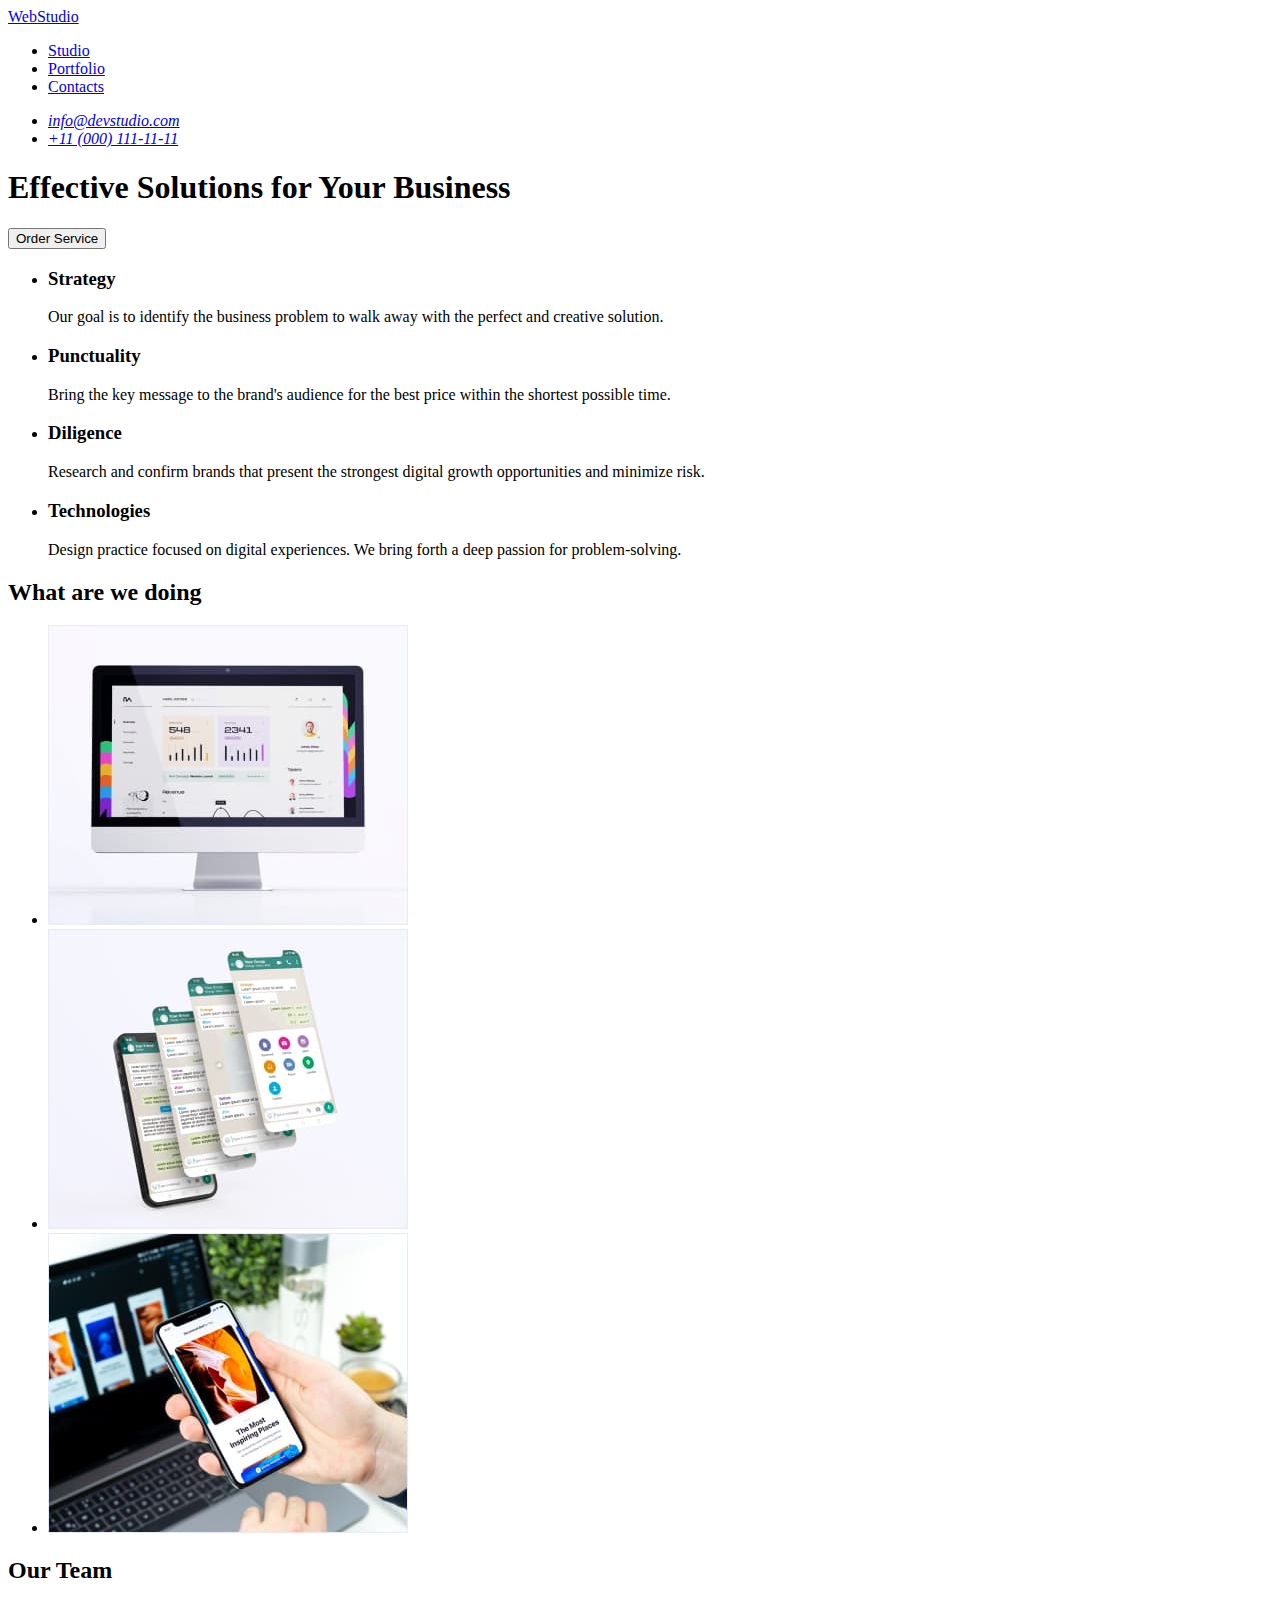
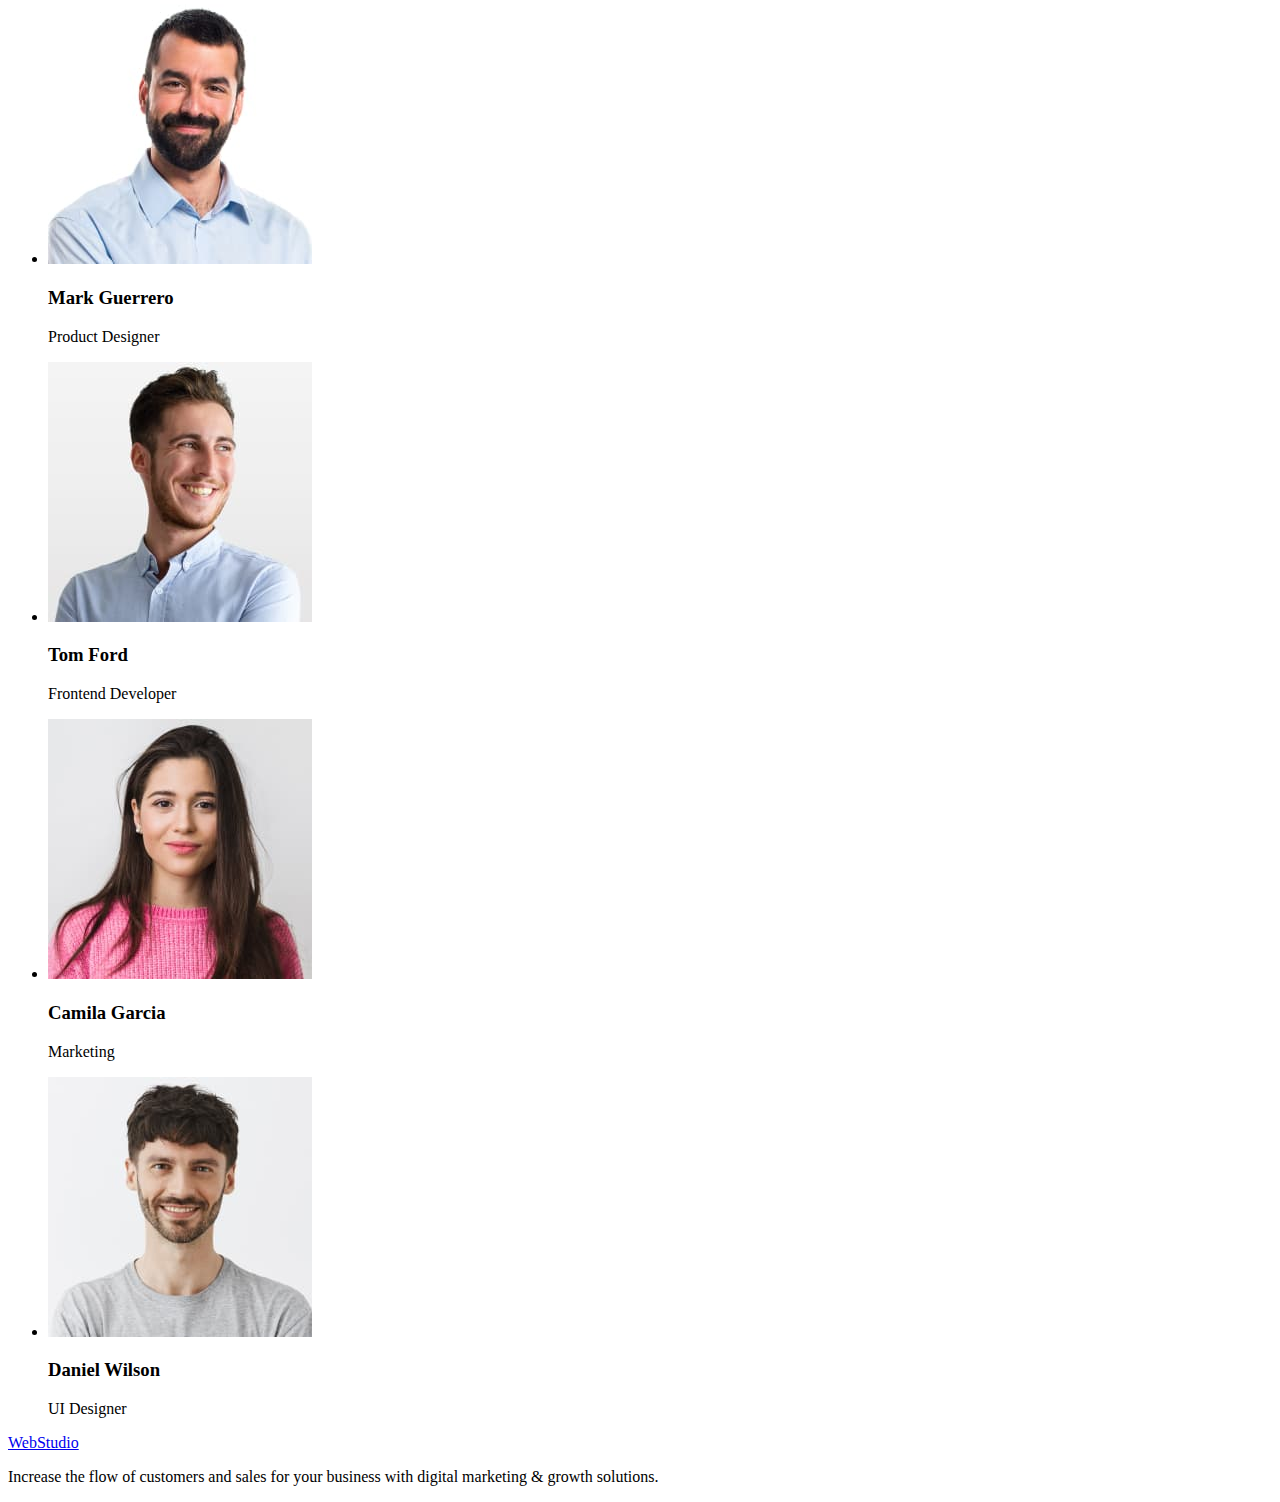
==== index.html @ 64d0067c "Initial commit" ====
<!DOCTYPE html>
<html lang="en">

<head>
    <meta charset="UTF-8">
    <meta http-equiv="X-UA-Compatible" content="IE=edge">
    <meta name="viewport" content="width=device-width, initial-scale=1.0">
    <title>Document</title>
</head>

<body>
    <header>
        <nav>
            <a href="./index.html">WebStudio</a>
            <ul>
                <li><a href="#">Studio</a></li>
                <li><a href="#">Portfolio</a></li>
                <li><a href="#">Contacts</a></li>
            </ul>
        </nav>
        <address>
            <ul>
                <li><a href="mailto:info@devstudio.com">info@devstudio.com</a></li>
                <li><a href="tel:+110001111111">+11 (000) 111-11-11</a></li>
            </ul>
        </address>
    </header>

    <main>
        <section>
            <h1>Effective Solutions for Your Business</h1>
            <button type="button">Order Service</button>
        </section>

        <section>
            <h2 hidden>features</h2>
            <ul>
                <li>
                    <h3>Strategy</h3>
                    <p>
                        Our goal is to identify the business
                        problem to walk away with the perfect and creative solution.</p>
                </li>
                <li>
                    <h3>Punctuality</h3>
                    <p>
                        Bring the key message to the brand's audience for the best price within the shortest possible
                        time.
                    </p>
                </li>
                <li>
                    <h3>Diligence</h3>
                    <p>
                        Research and confirm brands that present the strongest digital growth opportunities and minimize
                        risk.
                    </p>
                </li>
                <li>
                    <h3>Technologies</h3>
                    <p>
                        Design practice focused on digital experiences. We bring forth a deep passion for
                        problem-solving.
                    </p>
                </li>
            </ul>
        </section>

        <section>
            <h2>What are we doing</h2>
            <ul>
                <li>
                    <img src="./images/img1.jpg" alt="computer-statistics" width="360">
                </li>
                <li>
                    <img src="./images/img2.jpg" alt="mobile-screen-layers" width="360">
                </li>
                <li>
                    <img src="./images/img3.jpg" alt="mobile screen" width="360">
                </li>
            </ul>
        </section>

        <section>
            <h2>Our Team</h2>
            <ul>
                <li>
                    <img src="./images/photo1.jpg" alt="photo-Mark-Guerrero" width="264">
                    <h3>Mark Guerrero</h3>
                    <p>Product Designer</p>
                </li>
                <li>
                    <img src="./images/photo2.jpg" alt="photo-Tom-Ford" width="264">
                    <h3>Tom Ford</h3>
                    <p>Frontend Developer</p>
                </li>
                <li>
                    <img src="./images/photo3.jpg" alt="photo-Camila-Garcia" width="264">
                    <h3>Camila Garcia</h3>
                    <p>Marketing</p>
                </li>
                <li>
                    <img src="./images/photo4.jpg" alt="photo-Daniel-Wilson" width="264">
                    <h3>Daniel Wilson</h3>
                    <p>UI Designer</p>
                </li>
            </ul>
        </section>
    </main>

    <footer>
        <a href="./index.html">WebStudio</a>
        <p>Increase the flow of customers and sales for your business with digital marketing & growth solutions.</p>
    </footer>
</body>

</html>
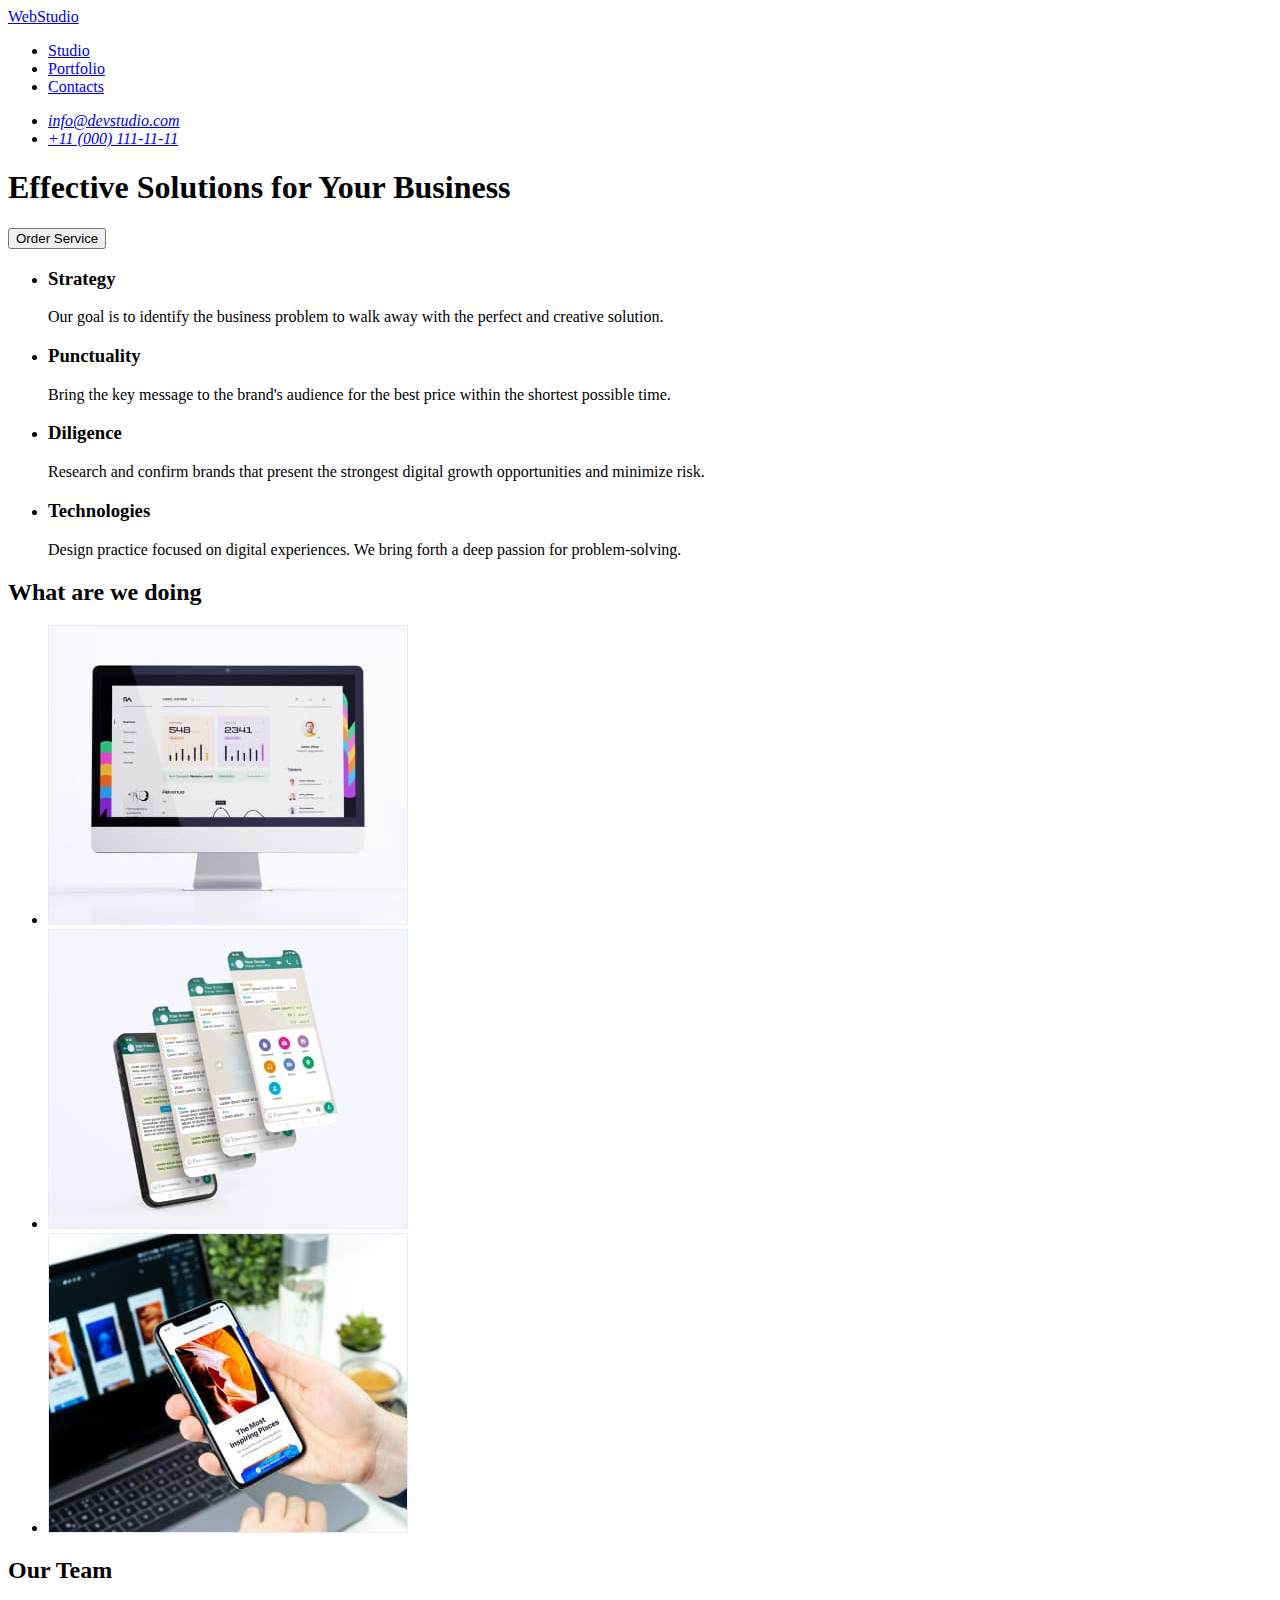
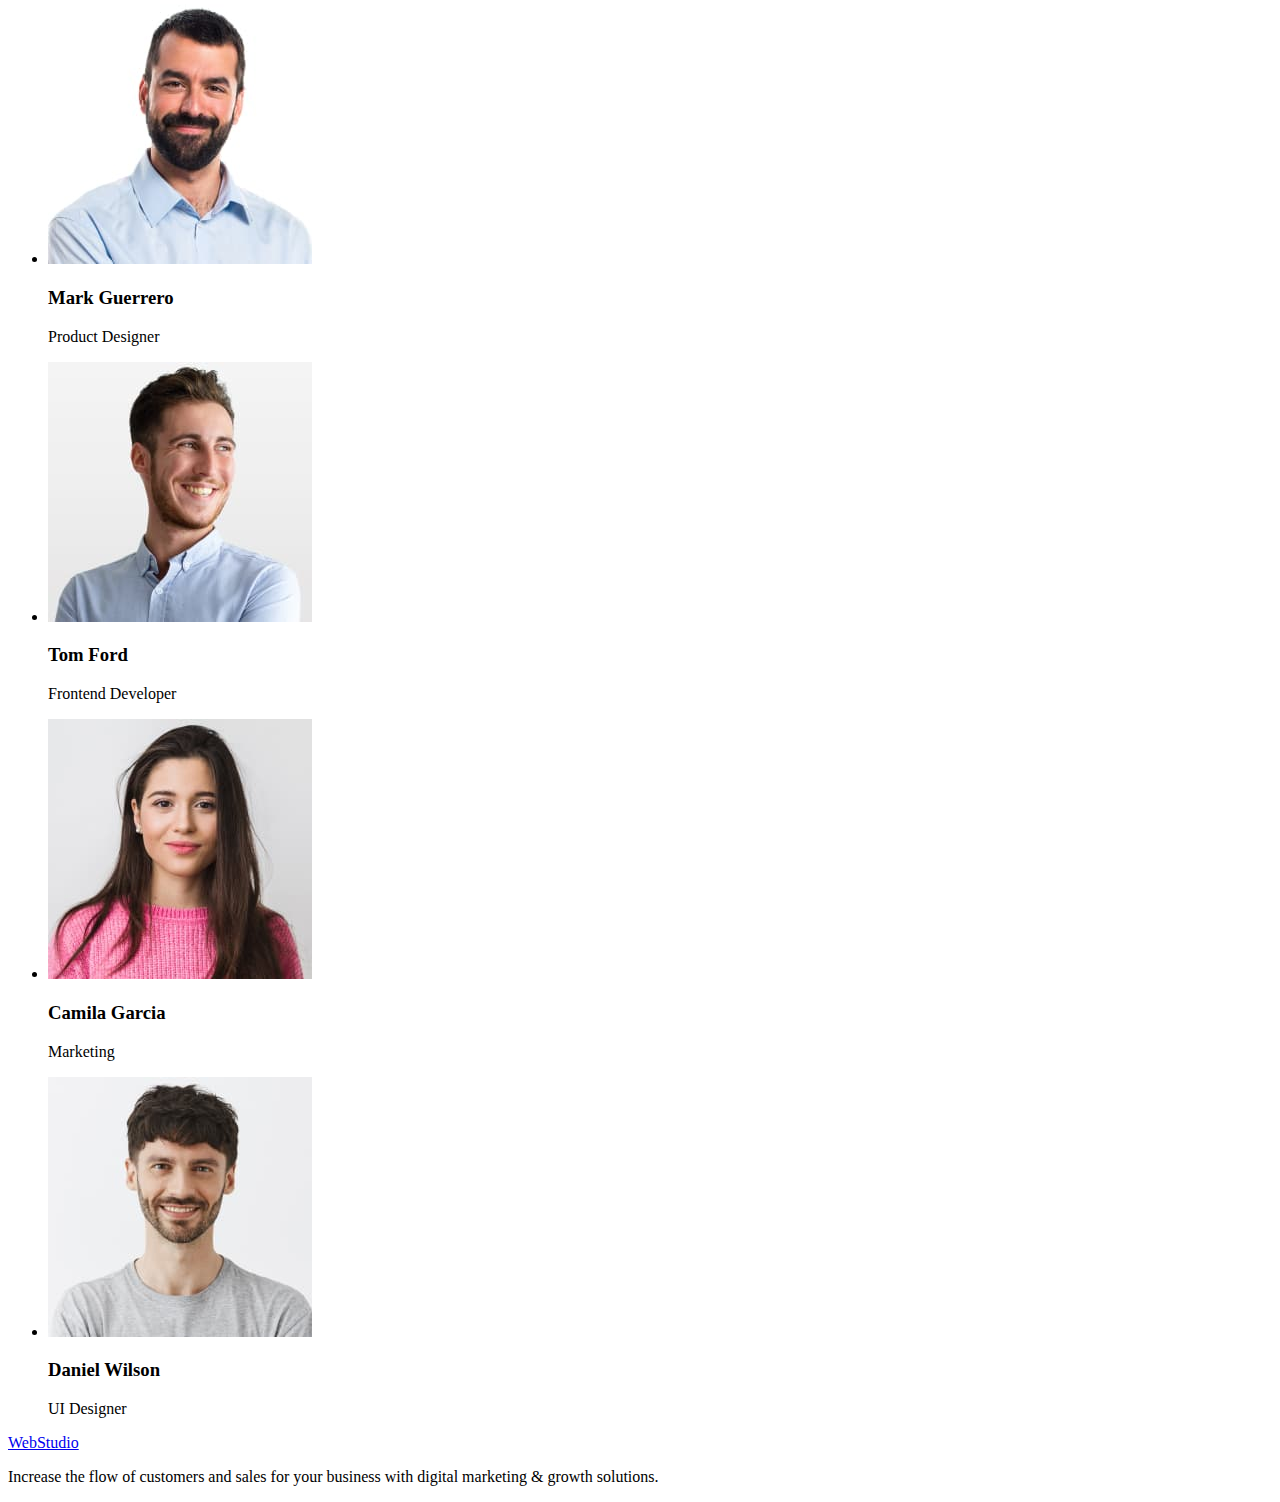
==== commit 3c360852: "css" ====
--- a/index.html
+++ b/index.html
@@ -6,22 +6,29 @@
     <meta http-equiv="X-UA-Compatible" content="IE=edge">
     <meta name="viewport" content="width=device-width, initial-scale=1.0">
     <title>Document</title>
+    <link rel="preconnect" href="https://fonts.googleapis.com">
+    <link rel="preconnect" href="https://fonts.gstatic.com" crossorigin>
+    <link href="https://fonts.googleapis.com/css2?family=Raleway:wght@800&family=Roboto:wght@400;500;700&display=swap"
+        rel="stylesheet">
+    <link rel="stylesheet" href="./">
 </head>
 
 <body>
-    <header>
-        <nav>
-            <a href="./index.html">WebStudio</a>
-            <ul>
-                <li><a href="#">Studio</a></li>
-                <li><a href="#">Portfolio</a></li>
-                <li><a href="#">Contacts</a></li>
+    <header class="header">
+        <nav class="header-navigation">
+            <a href="./index.html" class="header-logo"><span>Web</span>Studio</a>
+            <ul class="header-list">
+                <li class="header-list-item"><a href="#" class="header-list-link">Studio</a></li>
+                <li class="header-list-item"><a href="#" class="header-list-link">Portfolio</a></li>
+                <li class="header-list-item"><a href="#" class="header-list-link">Contacts</a></li>
             </ul>
         </nav>
-        <address>
-            <ul>
-                <li><a href="mailto:info@devstudio.com">info@devstudio.com</a></li>
-                <li><a href="tel:+110001111111">+11 (000) 111-11-11</a></li>
+        <address class="address">
+            <ul class="address-list">
+                <li class="address-list-item"><a class="address-list-link"
+                        href="mailto:info@devstudio.com">info@devstudio.com</a></li>
+                <li class="address-list-item"><a class="address-list-link" href="tel:+110001111111">+11 (000)
+                        111-11-11</a></li>
             </ul>
         </address>
     </header>
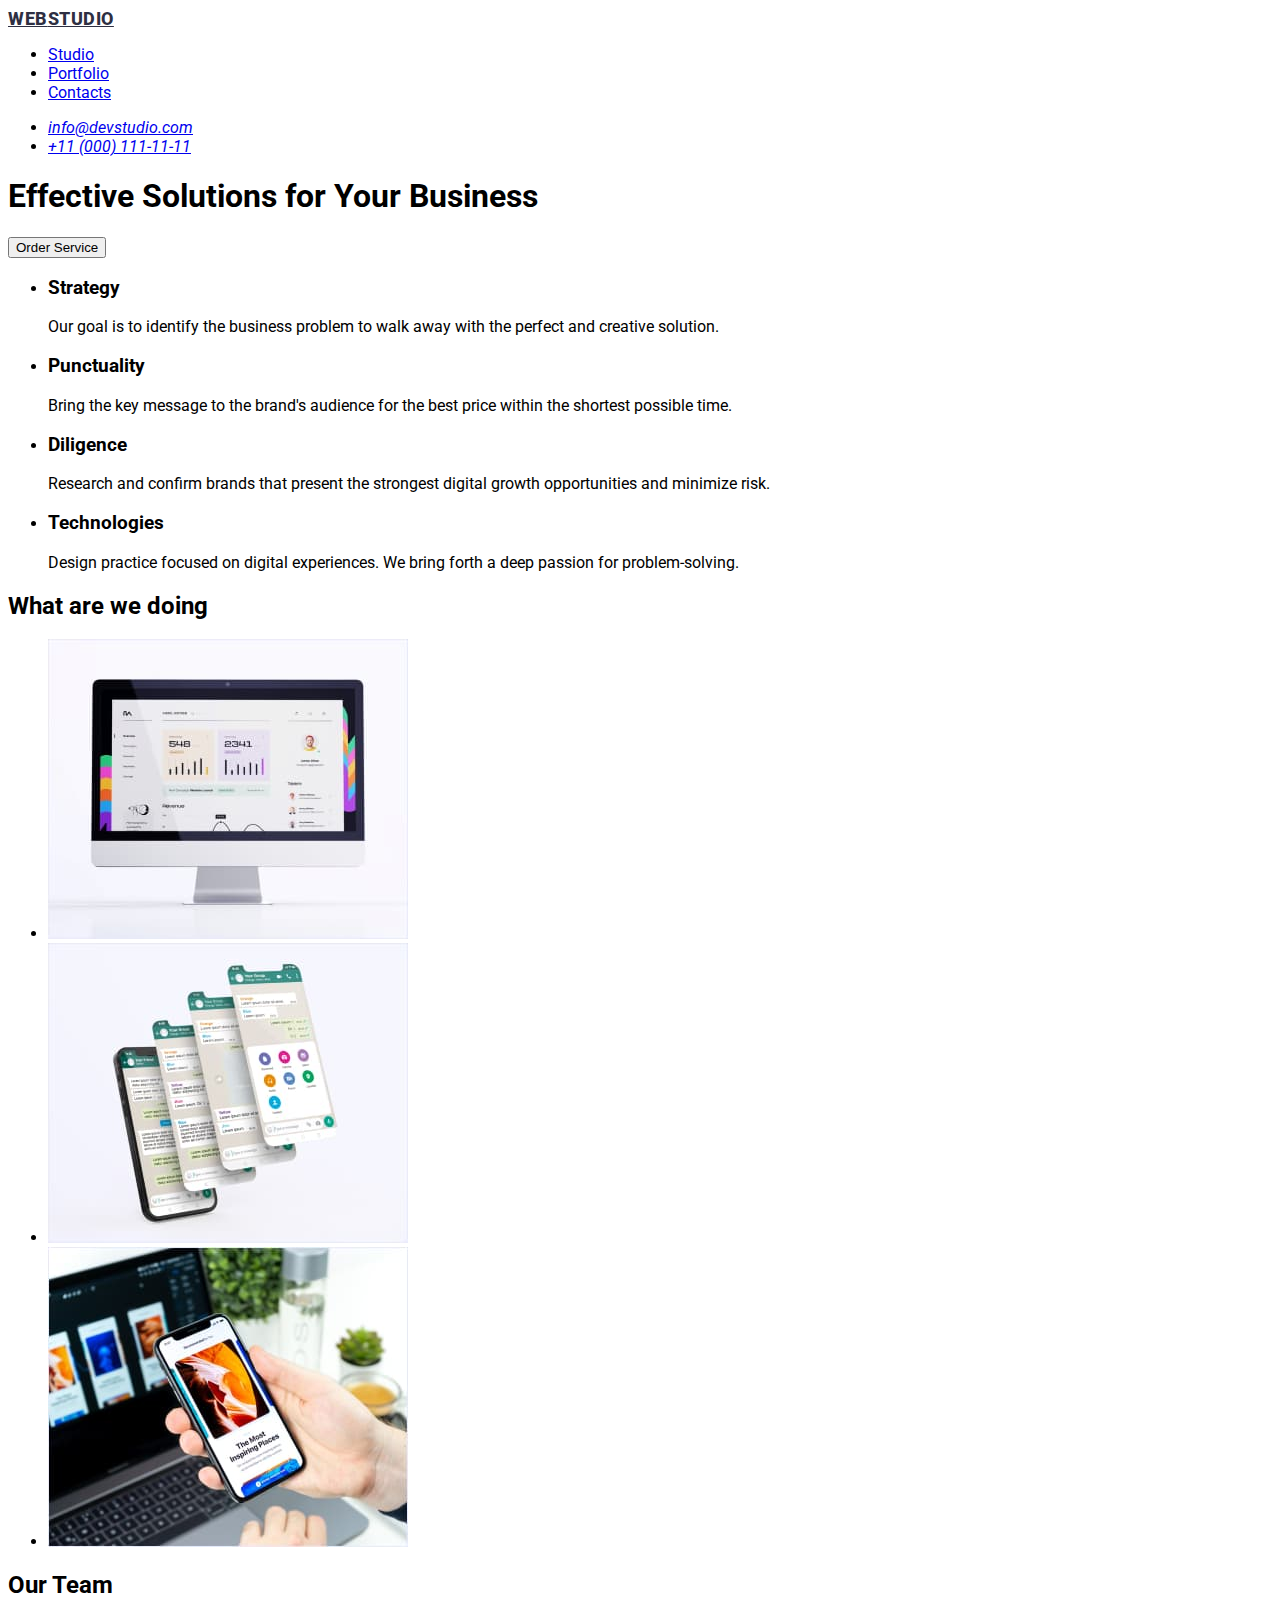
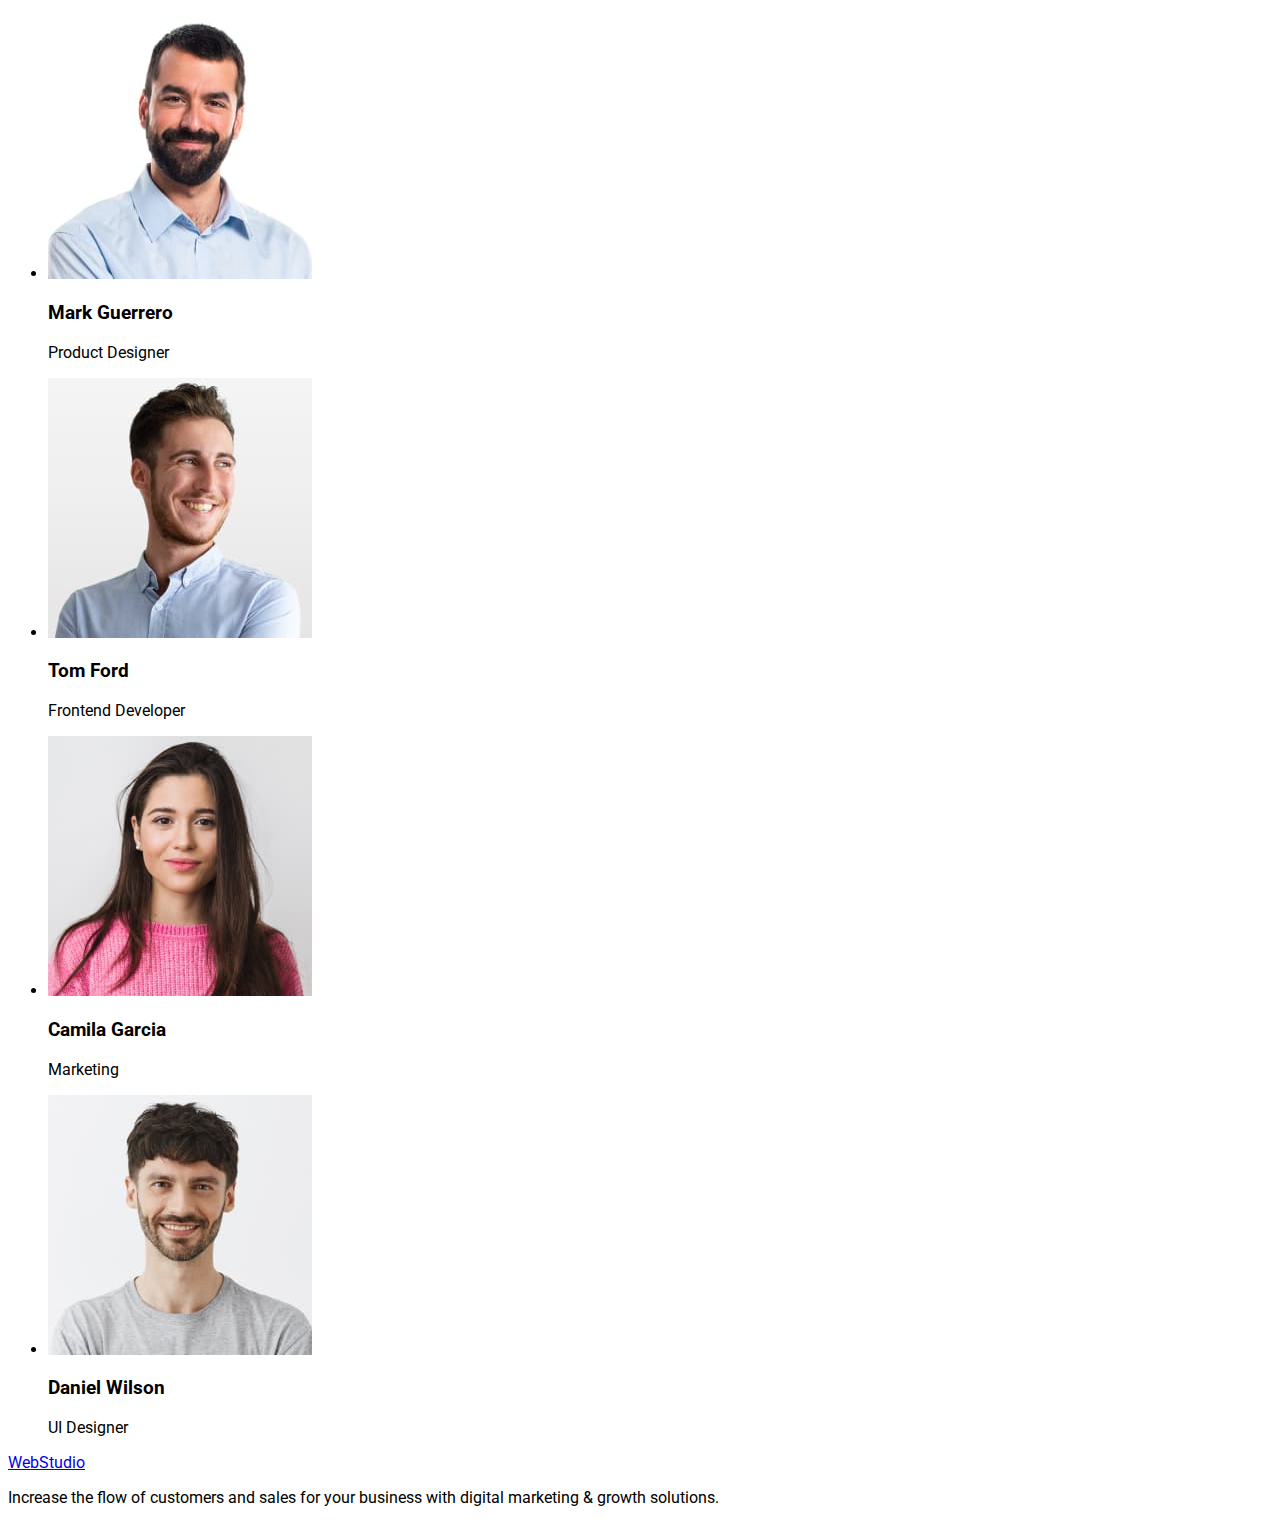
==== commit 83e2caae: "Update index.html" ====
--- a/index.html
+++ b/index.html
@@ -10,7 +10,7 @@
     <link rel="preconnect" href="https://fonts.gstatic.com" crossorigin>
     <link href="https://fonts.googleapis.com/css2?family=Raleway:wght@800&family=Roboto:wght@400;500;700&display=swap"
         rel="stylesheet">
-    <link rel="stylesheet" href="./">
+    <link rel="stylesheet" href="./css/styles.css">
 </head>
 
 <body>
--- a/css/styles.css
+++ b/css/styles.css
@@ -0,0 +1,32 @@
+body {
+    font-family: 'Roboto', sans-serif;
+}
+
+.header {}
+
+.header-navigation {}
+
+.header-logo {
+    font-weight: 800;
+    font-size: 18px;
+    line-height: 1.17;
+    align-items: center;
+    letter-spacing: 0.03em;
+    text-transform: uppercase;
+
+    color: #2E2F42;
+}
+
+.header-list {}
+
+.header-list-item {}
+
+.header-list-link {}
+
+.address {}
+
+.address-list {}
+
+.address-list-item {}
+
+.address-list-link {}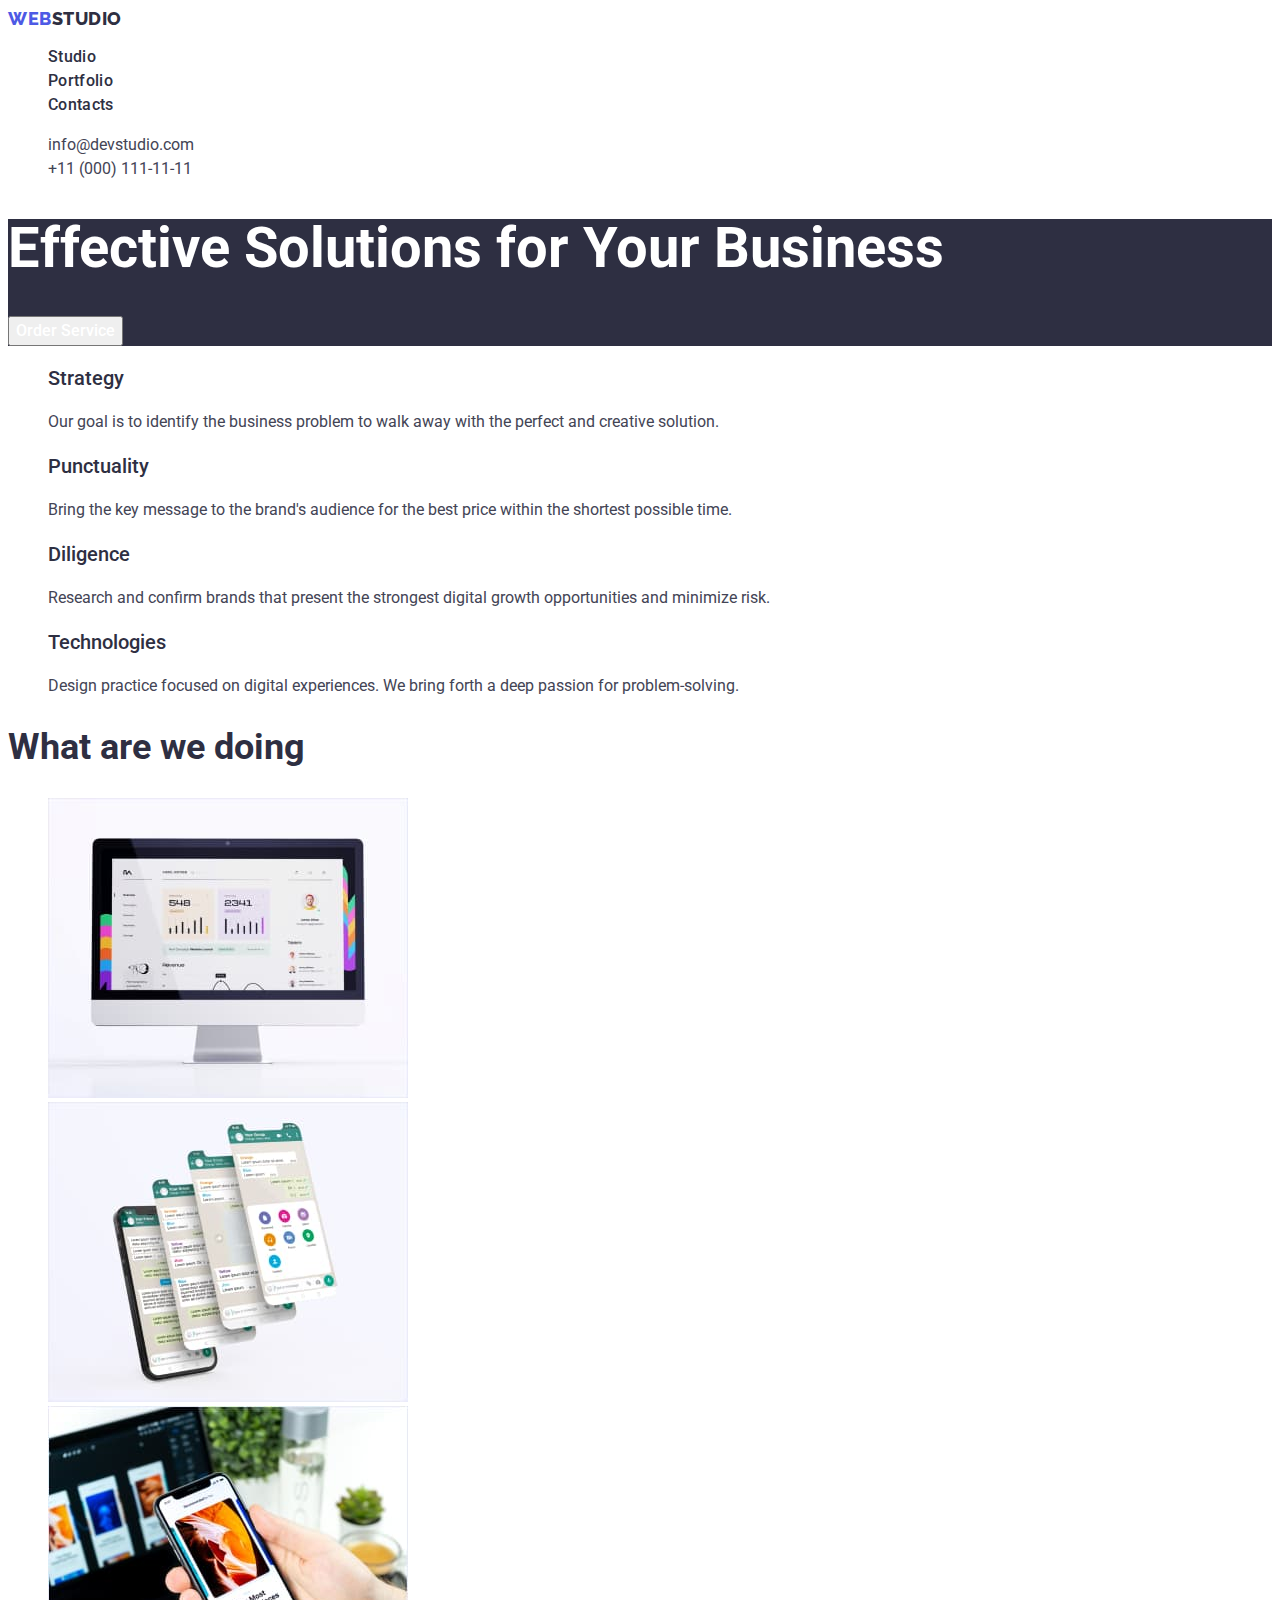
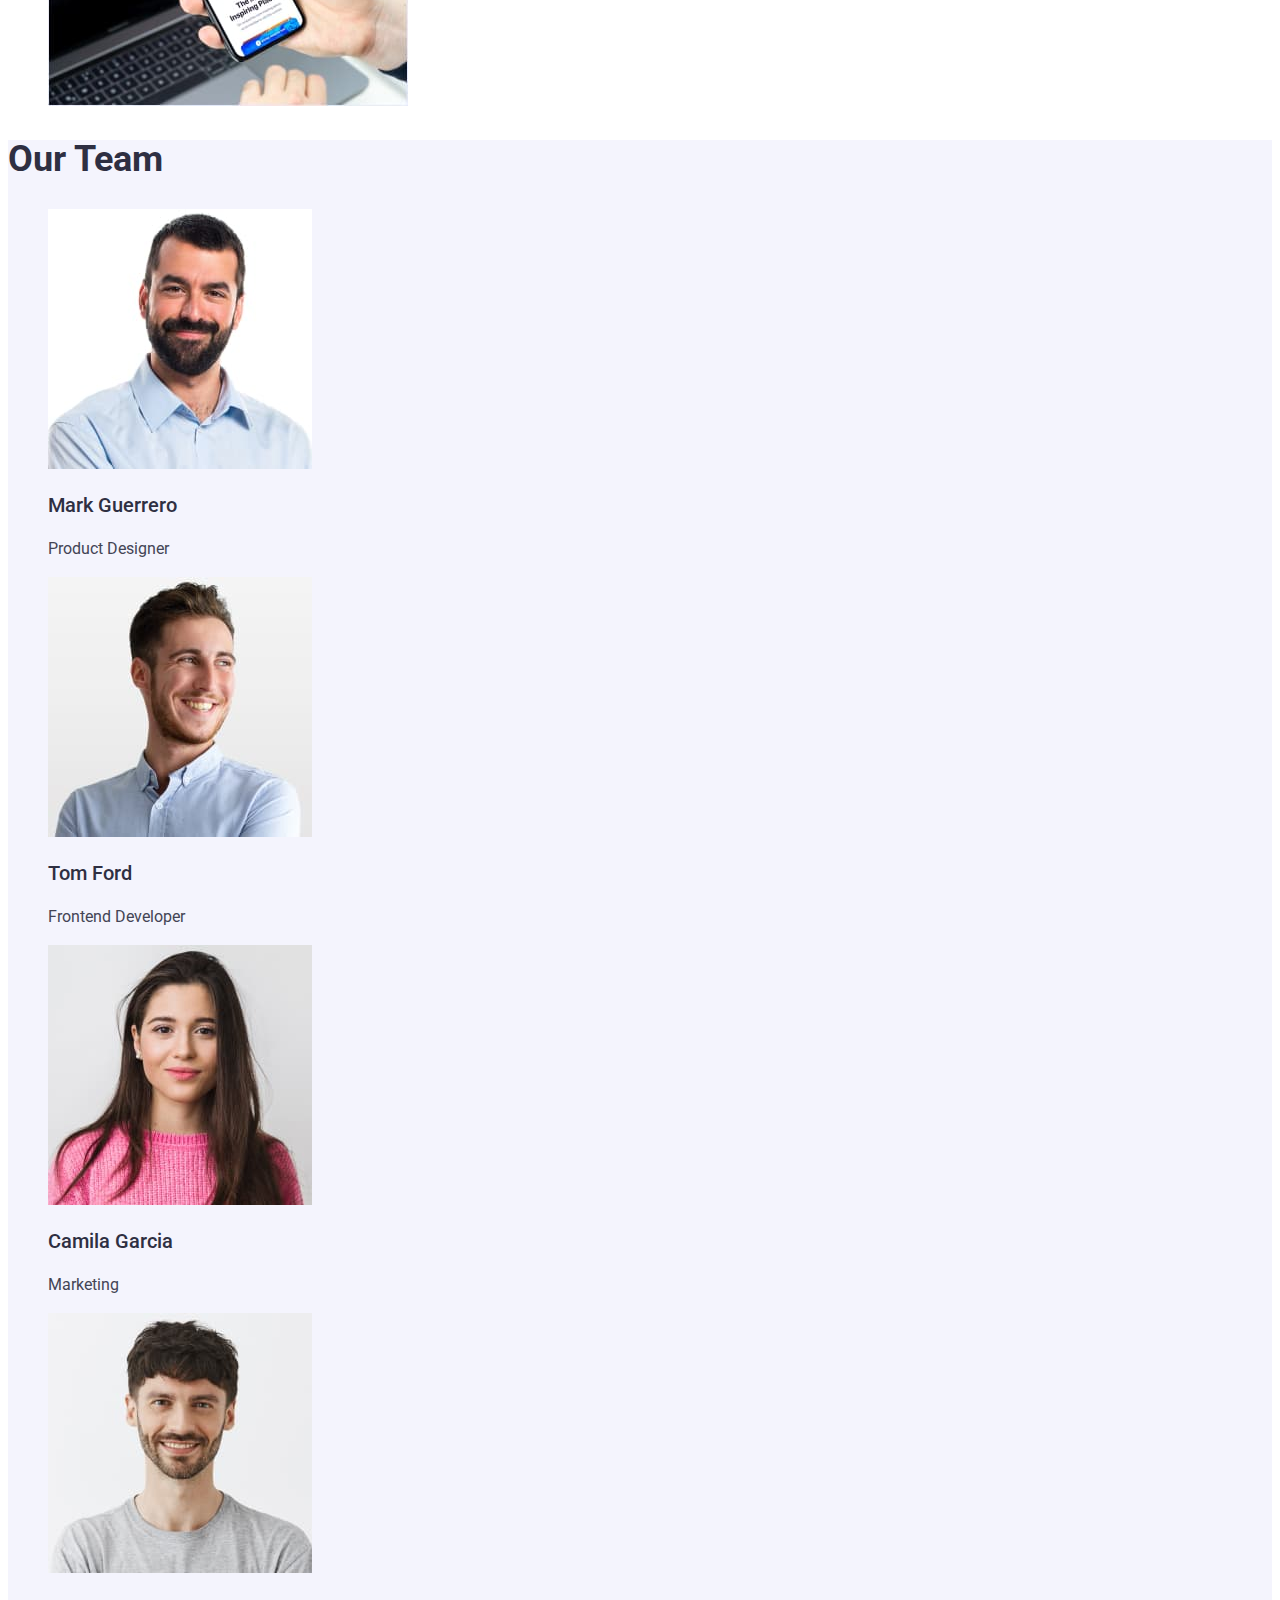
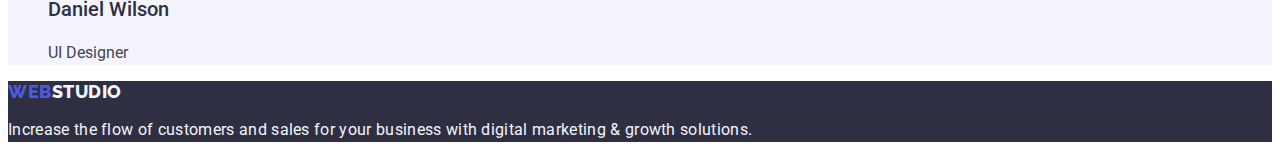
==== commit 5937b174: "hm2push" ====
--- a/index.html
+++ b/index.html
@@ -16,55 +16,55 @@
 <body>
     <header class="header">
         <nav class="header-navigation">
-            <a href="./index.html" class="header-logo"><span>Web</span>Studio</a>
-            <ul class="header-list">
-                <li class="header-list-item"><a href="#" class="header-list-link">Studio</a></li>
-                <li class="header-list-item"><a href="#" class="header-list-link">Portfolio</a></li>
-                <li class="header-list-item"><a href="#" class="header-list-link">Contacts</a></li>
+            <a href="./index.html" class="header-logo link"><span>Web</span>Studio</a>
+            <ul class="header-menu list ">
+                <li class="header-menu-item"><a href="#" class="header-menu-link link">Studio</a></li>
+                <li class="header-menu-item"><a href="./portfolio.html" class="header-menu-link link">Portfolio</a></li>
+                <li class="header-menu-item"><a href="#" class="header-menu-link link">Contacts</a></li>
             </ul>
         </nav>
         <address class="address">
-            <ul class="address-list">
-                <li class="address-list-item"><a class="address-list-link"
-                        href="mailto:info@devstudio.com">info@devstudio.com</a></li>
-                <li class="address-list-item"><a class="address-list-link" href="tel:+110001111111">+11 (000)
+            <ul class="address-list list">
+                <li class="address-list-item"><a class="address-list-link link"
+                        href="mailto:info@devstudio.com"><span>info@devstudio.com</span></a></li>
+                <li class="address-list-item"><a class="address-list-link link" href="tel:+110001111111">+11 (000)
                         111-11-11</a></li>
             </ul>
         </address>
     </header>
 
     <main>
-        <section>
-            <h1>Effective Solutions for Your Business</h1>
-            <button type="button">Order Service</button>
+        <section class="solution">
+            <h1 class="solution-title">Effective Solutions for Your Business</h1>
+            <button type="button" class="solution-btn">Order Service</button>
         </section>
 
-        <section>
+        <section class="features">
             <h2 hidden>features</h2>
-            <ul>
-                <li>
-                    <h3>Strategy</h3>
-                    <p>
+            <ul class="features-list list">
+                <li class="features-item">
+                    <h3 class="features-item-title">Strategy</h3>
+                    <p class="features-item-text">
                         Our goal is to identify the business
                         problem to walk away with the perfect and creative solution.</p>
                 </li>
-                <li>
-                    <h3>Punctuality</h3>
-                    <p>
+                <li class="features-item">
+                    <h3 class="features-item-title">Punctuality</h3>
+                    <p class="features-item-text">
                         Bring the key message to the brand's audience for the best price within the shortest possible
                         time.
                     </p>
                 </li>
-                <li>
-                    <h3>Diligence</h3>
-                    <p>
+                <li class="features-item">
+                    <h3 class="features-item-title">Diligence</h3>
+                    <p class="features-item-text">
                         Research and confirm brands that present the strongest digital growth opportunities and minimize
                         risk.
                     </p>
                 </li>
-                <li>
-                    <h3>Technologies</h3>
-                    <p>
+                <li class="features-item">
+                    <h3 class="features-item-title">Technologies</h3>
+                    <p class="features-item-text">
                         Design practice focused on digital experiences. We bring forth a deep passion for
                         problem-solving.
                     </p>
@@ -72,51 +72,52 @@
             </ul>
         </section>
 
-        <section>
-            <h2>What are we doing</h2>
-            <ul>
-                <li>
-                    <img src="./images/img1.jpg" alt="computer-statistics" width="360">
+        <section class="doing">
+            <h2 class="doing-title">What are we doing</h2>
+            <ul class="doing-list list">
+                <li class="doing-item">
+                    <img class="doing-img" src="./images/img1.jpg" alt="computer-statistics" width="360">
                 </li>
-                <li>
-                    <img src="./images/img2.jpg" alt="mobile-screen-layers" width="360">
+                <li class="doing-item">
+                    <img class="doing-img" src="./images/img2.jpg" alt="mobile-screen-layers" width="360">
                 </li>
-                <li>
-                    <img src="./images/img3.jpg" alt="mobile screen" width="360">
+                <li class="doing-item">
+                    <img class="doing-img" src="./images/img3.jpg" alt="mobile screen" width="360">
                 </li>
             </ul>
         </section>
 
-        <section>
-            <h2>Our Team</h2>
-            <ul>
-                <li>
-                    <img src="./images/photo1.jpg" alt="photo-Mark-Guerrero" width="264">
-                    <h3>Mark Guerrero</h3>
-                    <p>Product Designer</p>
+        <section class="team">
+            <h2 class="team-title">Our Team</h2>
+            <ul class="team-list list">
+                <li class="team-item">
+                    <img class="team-item-img" src="./images/photo1.jpg" alt="photo-Mark-Guerrero" width="264">
+                    <h3 class="team-item-title">Mark Guerrero</h3>
+                    <p class="team-item-text">Product Designer</p>
                 </li>
-                <li>
-                    <img src="./images/photo2.jpg" alt="photo-Tom-Ford" width="264">
-                    <h3>Tom Ford</h3>
-                    <p>Frontend Developer</p>
+                <li class="team-item">
+                    <img class="team-item-img" src="./images/photo2.jpg" alt="photo-Tom-Ford" width="264">
+                    <h3 class="team-item-title">Tom Ford</h3>
+                    <p class="team-item-text">Frontend Developer</p>
                 </li>
-                <li>
-                    <img src="./images/photo3.jpg" alt="photo-Camila-Garcia" width="264">
-                    <h3>Camila Garcia</h3>
-                    <p>Marketing</p>
+                <li class="team-item">
+                    <img class="team-item-img" src="./images/photo3.jpg" alt="photo-Camila-Garcia" width="264">
+                    <h3 class="team-item-title">Camila Garcia</h3>
+                    <p class="team-item-text">Marketing</p>
                 </li>
-                <li>
-                    <img src="./images/photo4.jpg" alt="photo-Daniel-Wilson" width="264">
-                    <h3>Daniel Wilson</h3>
-                    <p>UI Designer</p>
+                <li class="team-item">
+                    <img class="team-item-img" src="./images/photo4.jpg" alt="photo-Daniel-Wilson" width="264">
+                    <h3 class="team-item-title">Daniel Wilson</h3>
+                    <p class="team-item-text">UI Designer</p>
                 </li>
             </ul>
         </section>
     </main>
 
-    <footer>
-        <a href="./index.html">WebStudio</a>
-        <p>Increase the flow of customers and sales for your business with digital marketing & growth solutions.</p>
+    <footer class="footer">
+        <a href="./index.html" class="footer-logo link"><span>Web</span>Studio</a>
+        <p class="footer-text">Increase the flow of customers and sales for your business with digital marketing &
+            growth solutions.</p>
     </footer>
 </body>
 
--- a/css/styles.css
+++ b/css/styles.css
@@ -1,27 +1,65 @@
+:root {
+    --title-color-dark: #2E2F42;
+    --title-color-light: #FFFFFF;
+    --main-text-color: #434455;
+    --second-text-color: #F4F4FD;
+
+}
+
 body {
     font-family: 'Roboto', sans-serif;
-}
+    color: #2E2F42;
+}
+
+.list {
+    list-style-type: none;
+}
+
+.link {
+    text-decoration: none;
+}
+
+/*----------HEADER----------*/
 
 .header {}
 
 .header-navigation {}
 
 .header-logo {
+    font-family: 'Raleway';
     font-weight: 800;
     font-size: 18px;
     line-height: 1.17;
     align-items: center;
     letter-spacing: 0.03em;
     text-transform: uppercase;
-
     color: #2E2F42;
 }
 
-.header-list {}
-
-.header-list-item {}
-
-.header-list-link {}
+.header-logo span {
+    color: #4D5AE5;
+}
+
+.header-menu {}
+
+.header-menu-item {}
+
+.header-menu-link {
+    font-weight: 500;
+    font-size: 16px;
+    line-height: 1.5;
+    letter-spacing: 0.02em;
+    color: var(--title-color-dark);
+
+}
+
+.header-menu-link:hover,
+.header-menu-link:focus {
+    font-weight: 500;
+    font-size: 16px;
+    line-height: 1.5;
+    color: #404BBF;
+}
 
 .address {}
 
@@ -29,4 +67,184 @@
 
 .address-list-item {}
 
-.address-list-link {}+.address-list-link {
+    font-style: normal;
+    font-size: 16px;
+    line-height: 1.5;
+    color: var(--main-text-color);
+}
+
+.address-list-link span:hover,
+.address-list-link span:focus {
+    color: #404BBF;
+}
+
+/*----------SOLUTION----------*/
+
+.solution {
+    background: #2E2F42;
+}
+
+.solution-title {
+    font-weight: 700;
+    font-size: 56px;
+    line-height: 1.07;
+    color: #FFFFFF;
+}
+
+
+.solution-btn {
+    font-family: inherit;
+    font-weight: 500;
+    font-size: 16px;
+    line-height: 1.5;
+    color: #FFFFFF;
+    cursor: pointer;
+}
+
+/*----------FEATURES----------*/
+
+.features {}
+
+.features-list {}
+
+.features-item {}
+
+.features-item-title {
+    font-weight: 500;
+    font-size: 20px;
+    line-height: 1.2;
+    color: var(--title-color-dark);
+}
+
+.features-item-text {
+    font-size: 16px;
+    line-height: 1.5;
+    color: var(--main-text-color);
+}
+
+/*----------DOING----------*/
+.doing {}
+
+.doing-title {
+    font-weight: 700;
+    font-size: 36px;
+    line-height: 1.11;
+    color: var(--title-color-dark);
+}
+
+.doing-list {}
+
+.doing-item {}
+
+.doing-img {}
+
+/*----------TEAM----------*/
+
+.team {
+    background: #F4F4FD;
+}
+
+.team-title {
+    font-weight: 700;
+    font-size: 36px;
+    line-height: 1.11;
+    color: var(--title-color-dark);
+}
+
+.team-list {}
+
+.team-item {}
+
+.team-item-img {}
+
+.team-item-title {
+    font-weight: 500;
+    font-size: 20px;
+    line-height: 1.2;
+    color: var(--title-color-dark);
+}
+
+.team-item-text {
+    font-size: 16px;
+    line-height: 1.5;
+    color: var(--main-text-color);
+}
+
+/*----------FOOTER----------*/
+.footer {
+    background: #2E2F42;
+}
+
+.footer-logo {
+    font-family: 'Raleway';
+    font-weight: 800;
+    font-size: 18px;
+    line-height: 1.17;
+    align-items: center;
+    letter-spacing: 0.03em;
+    text-transform: uppercase;
+    color: #F4F4FD;
+}
+
+.footer-logo span {
+    color: #4D5AE5;
+}
+
+.footer-text {
+    font-size: 16px;
+    line-height: 1.5;
+    letter-spacing: 0.02em;
+    color: var(--second-text-color);
+}
+
+
+/*----------PORTFOLIO----------*/
+
+.filters {}
+
+.filters-title {}
+
+.filters-list {}
+
+.filters-item {}
+
+.filters-btn {
+    font-family: 'Roboto';
+    font-weight: 500;
+    font-size: 16px;
+    line-height: 1.5;
+    color: #4D5AE5;
+    background: #F4F4FD;
+    cursor: pointer;
+}
+
+.filters-btn:active,
+.filters-btn:focus {
+    color: #FFFFFF;
+    background: #404BBF;
+
+}
+
+.portfolio {}
+
+.portfolio-list {}
+
+.portfolio-items {}
+
+.portfolio-title {
+    font-weight: 500;
+    font-size: 20px;
+    line-height: 1.2;
+    letter-spacing: 0.02em;
+    color: var(--title-color-dark);
+}
+
+.portfolio-text {
+    font-size: 16px;
+    line-height: 1.5;
+    letter-spacing: 0.02em;
+    color: var(--main-text-color);
+}
+
+.portfolio-img {}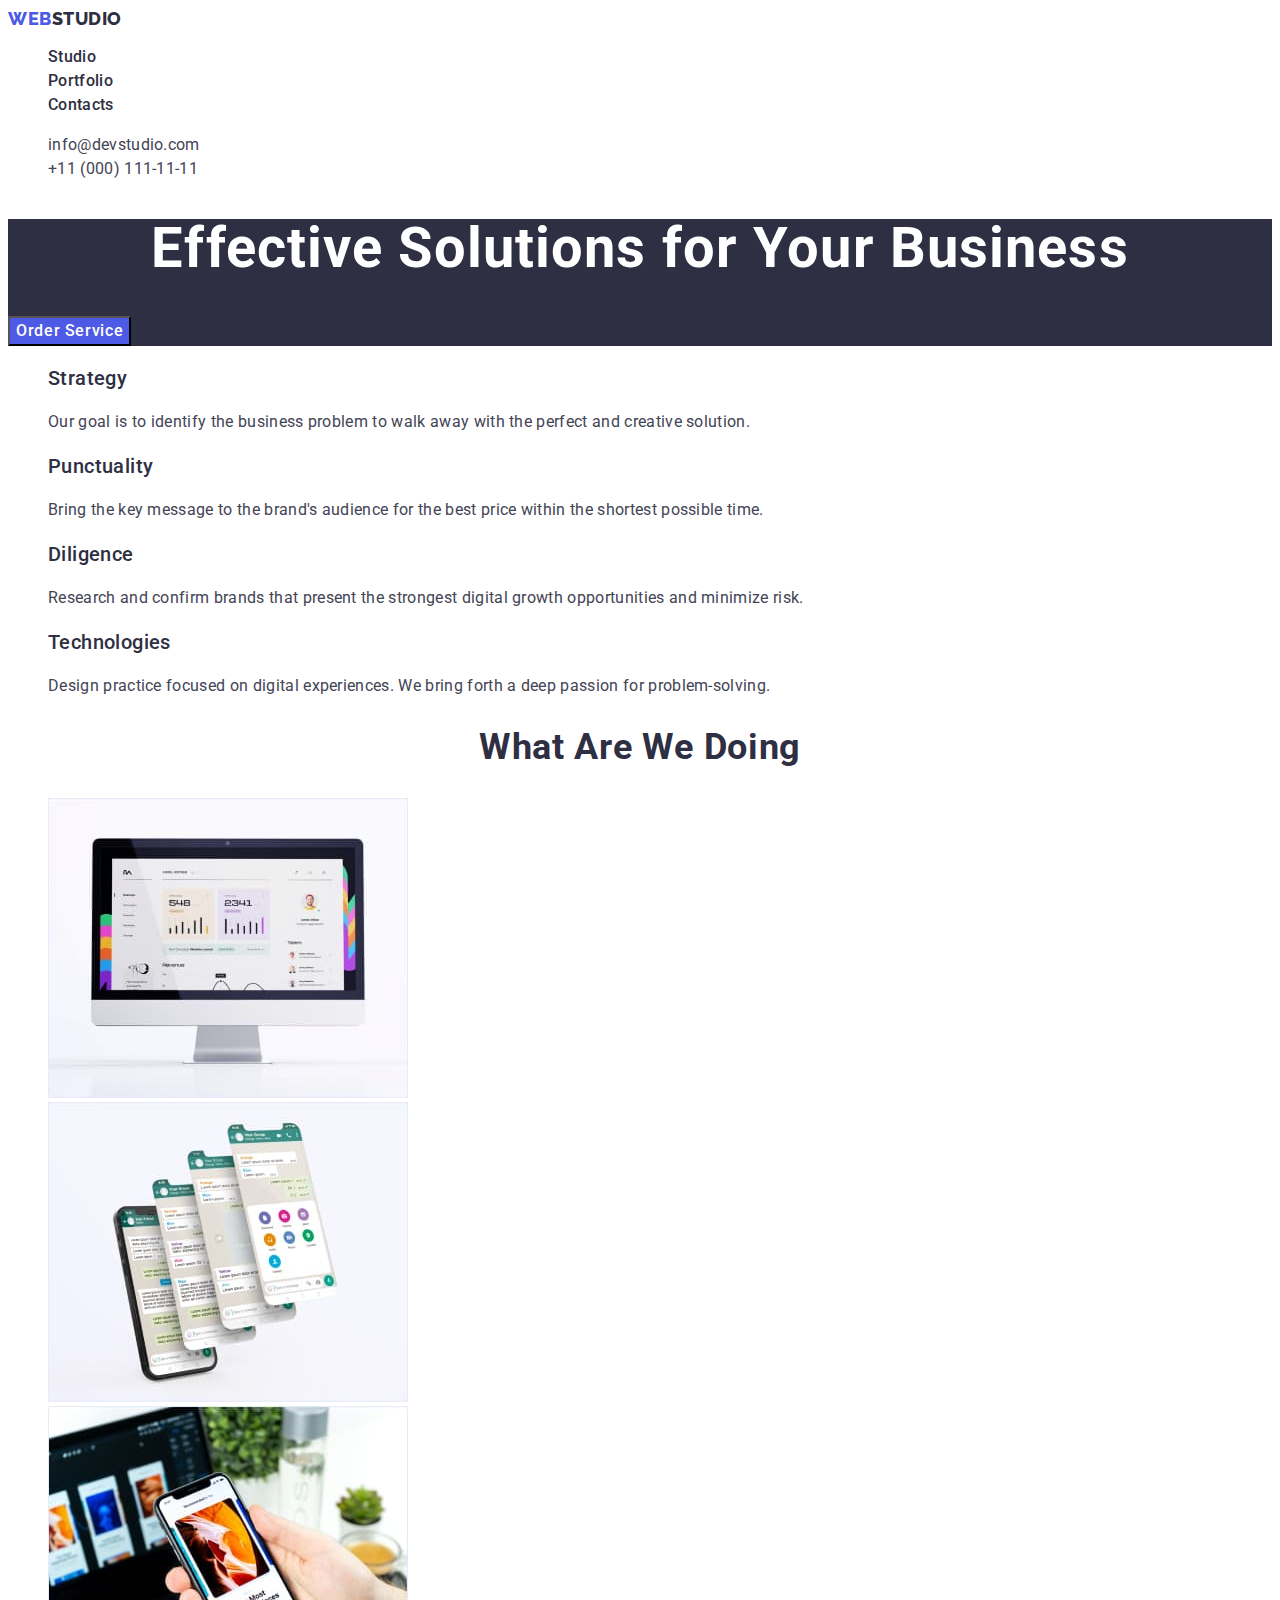
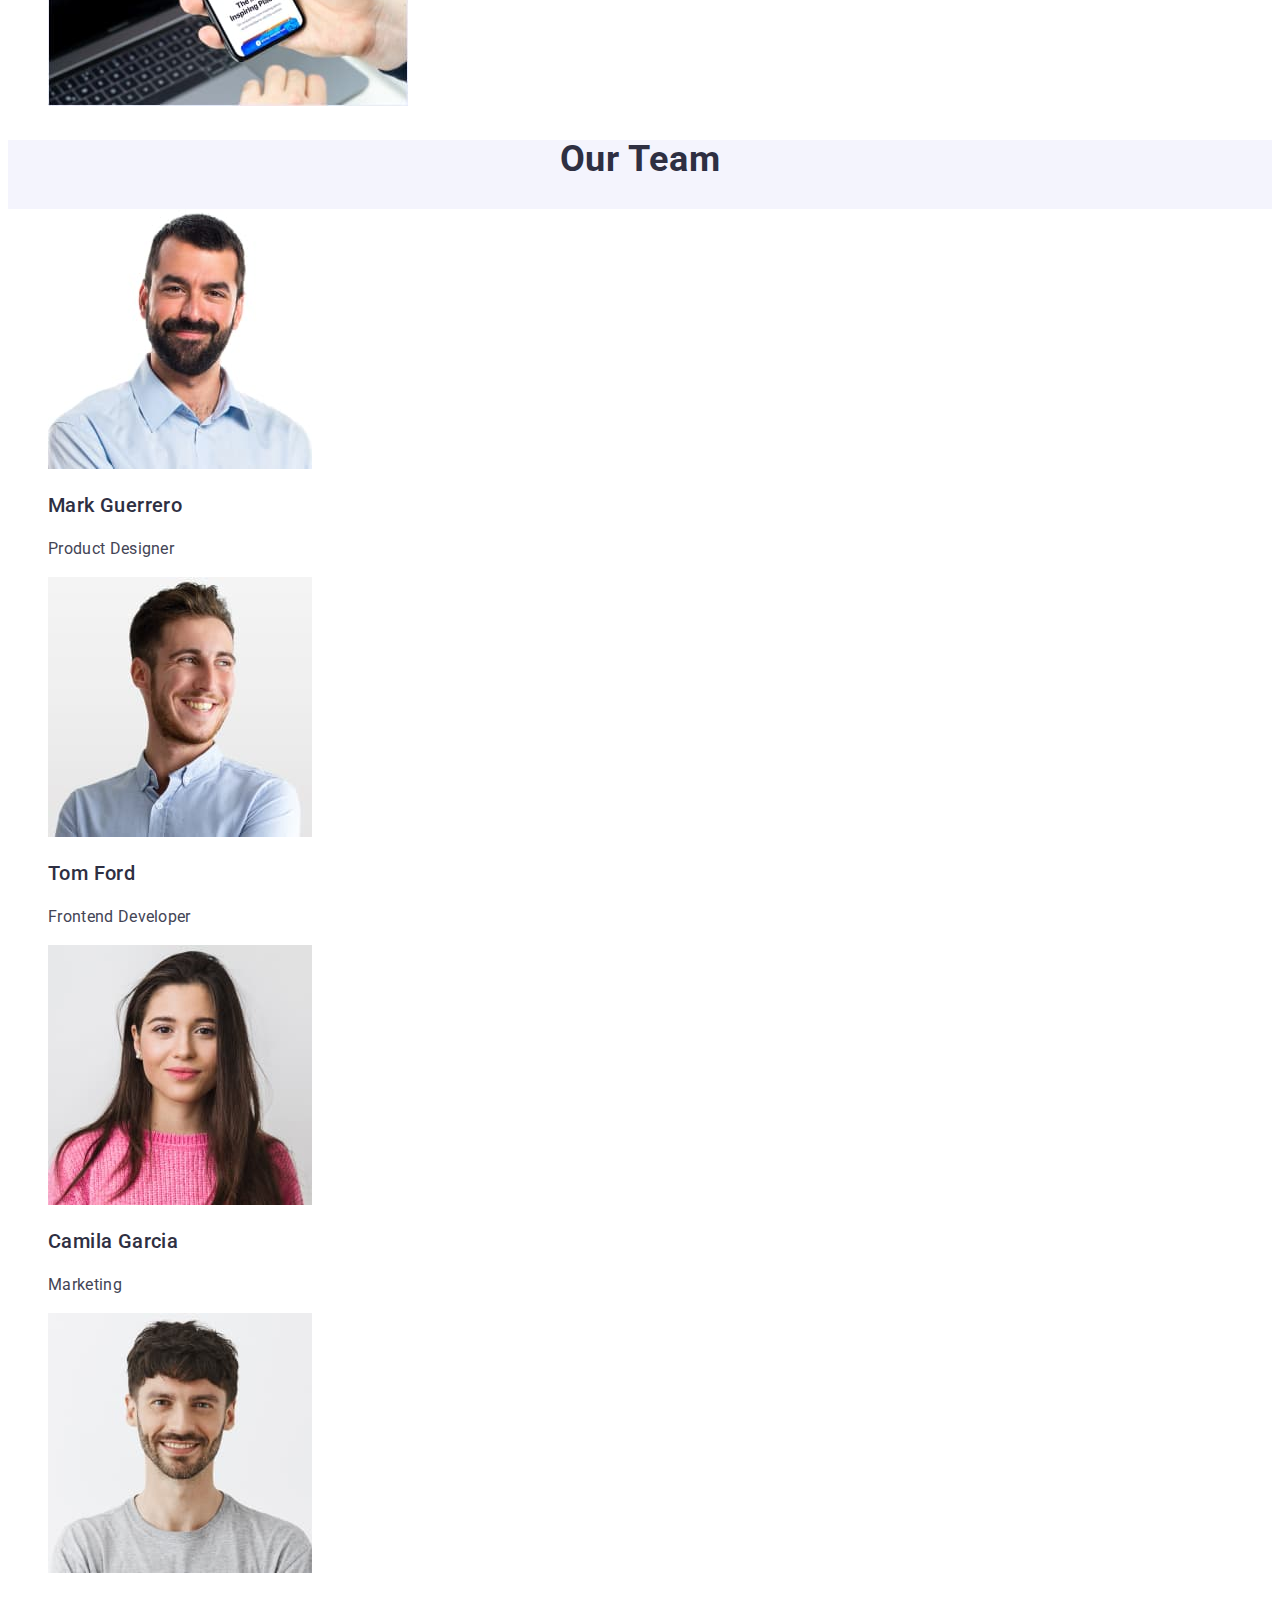
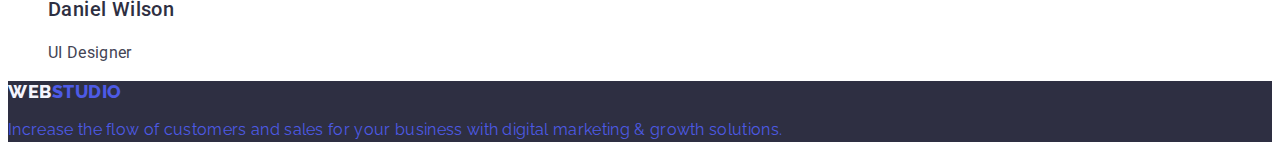
==== commit 36bb1821: "check hw2" ====
--- a/index.html
+++ b/index.html
@@ -16,11 +16,11 @@
 <body>
     <header class="header">
         <nav class="header-navigation">
-            <a href="./index.html" class="header-logo link"><span>Web</span>Studio</a>
+            <a href="./index.html" class="header-logo link">Web<span>Studio</span></a>
             <ul class="header-menu list ">
-                <li class="header-menu-item"><a href="#" class="header-menu-link link">Studio</a></li>
+                <li class="header-menu-item"><a href="./index.html" class="header-menu-link link">Studio</a></li>
                 <li class="header-menu-item"><a href="./portfolio.html" class="header-menu-link link">Portfolio</a></li>
-                <li class="header-menu-item"><a href="#" class="header-menu-link link">Contacts</a></li>
+                <li class="header-menu-item"><a href="" class="header-menu-link link">Contacts</a></li>
             </ul>
         </nav>
         <address class="address">
--- a/css/styles.css
+++ b/css/styles.css
@@ -8,11 +8,13 @@
 
 body {
     font-family: 'Roboto', sans-serif;
-    color: #2E2F42;
+    color: #434455;
+    background-color: #FFFFFF;
 }
 
 .list {
     list-style-type: none;
+    list-style: none;
 }
 
 .link {
@@ -26,18 +28,17 @@
 .header-navigation {}
 
 .header-logo {
-    font-family: 'Raleway';
+    font-family: 'Raleway', sans-serif;
     font-weight: 800;
     font-size: 18px;
     line-height: 1.17;
-    align-items: center;
     letter-spacing: 0.03em;
     text-transform: uppercase;
-    color: #2E2F42;
+    color: #4d5ae5;
 }
 
 .header-logo span {
-    color: #4D5AE5;
+    color: #2e2f42;
 }
 
 .header-menu {}
@@ -61,7 +62,9 @@
     color: #404BBF;
 }
 
-.address {}
+.address {
+    font-style: normal;
+}
 
 .address-list {}
 
@@ -71,11 +74,12 @@
     font-style: normal;
     font-size: 16px;
     line-height: 1.5;
-    color: var(--main-text-color);
-}
-
-.address-list-link span:hover,
-.address-list-link span:focus {
+    letter-spacing: 0.02em;
+    color: var(--main-text-color);
+}
+
+.address-list-link:hover,
+.address-list-link:focus {
     color: #404BBF;
 }
 
@@ -89,17 +93,28 @@
     font-weight: 700;
     font-size: 56px;
     line-height: 1.07;
+    text-align: center;
+    letter-spacing: 0.02em;
     color: #FFFFFF;
 }
 
 
 .solution-btn {
+    font-family: "Roboto", sans-serif;
     font-family: inherit;
     font-weight: 500;
     font-size: 16px;
     line-height: 1.5;
-    color: #FFFFFF;
+    letter-spacing: 0.04em;
+    color: #FFFFFF;
+    background-color: #4D5AE5;
     cursor: pointer;
+}
+
+.solution-btn:hover,
+.solution-btn:focus {
+    color: #FFFFFF;
+    background-color: #404BBF;
 }
 
 /*----------FEATURES----------*/
@@ -114,12 +129,14 @@
     font-weight: 500;
     font-size: 20px;
     line-height: 1.2;
+    letter-spacing: 0.02em;
     color: var(--title-color-dark);
 }
 
 .features-item-text {
     font-size: 16px;
     line-height: 1.5;
+    letter-spacing: 0.02em;
     color: var(--main-text-color);
 }
 
@@ -130,6 +147,9 @@
     font-weight: 700;
     font-size: 36px;
     line-height: 1.11;
+    text-align: center;
+    letter-spacing: 0.02em;
+    text-transform: capitalize;
     color: var(--title-color-dark);
 }
 
@@ -149,10 +169,15 @@
     font-weight: 700;
     font-size: 36px;
     line-height: 1.11;
-    color: var(--title-color-dark);
-}
-
-.team-list {}
+    text-align: center;
+    letter-spacing: 0.02em;
+    text-transform: capitalize;
+    color: var(--title-color-dark);
+}
+
+.team-list {
+    background-color: #FFFFFF;
+}
 
 .team-item {}
 
@@ -162,17 +187,20 @@
     font-weight: 500;
     font-size: 20px;
     line-height: 1.2;
+    letter-spacing: 0.02em;
     color: var(--title-color-dark);
 }
 
 .team-item-text {
     font-size: 16px;
     line-height: 1.5;
+    letter-spacing: 0.02em;
     color: var(--main-text-color);
 }
 
 /*----------FOOTER----------*/
 .footer {
+    font-family: "Raleway", sans-serif;
     background: #2E2F42;
 }
 
@@ -181,21 +209,21 @@
     font-weight: 800;
     font-size: 18px;
     line-height: 1.17;
-    align-items: center;
     letter-spacing: 0.03em;
     text-transform: uppercase;
-    color: #F4F4FD;
+    color: #4d5ae5;
 }
 
 .footer-logo span {
-    color: #4D5AE5;
+    color: #f4f4fd;
 }
 
 .footer-text {
-    font-size: 16px;
-    line-height: 1.5;
-    letter-spacing: 0.02em;
-    color: var(--second-text-color);
+    font-family: 'Raleway', sans-serif;
+    font-size: 16px;
+    line-height: 1.5;
+    letter-spacing: 0.02em;
+    color: #4d5ae5;
 }
 
 
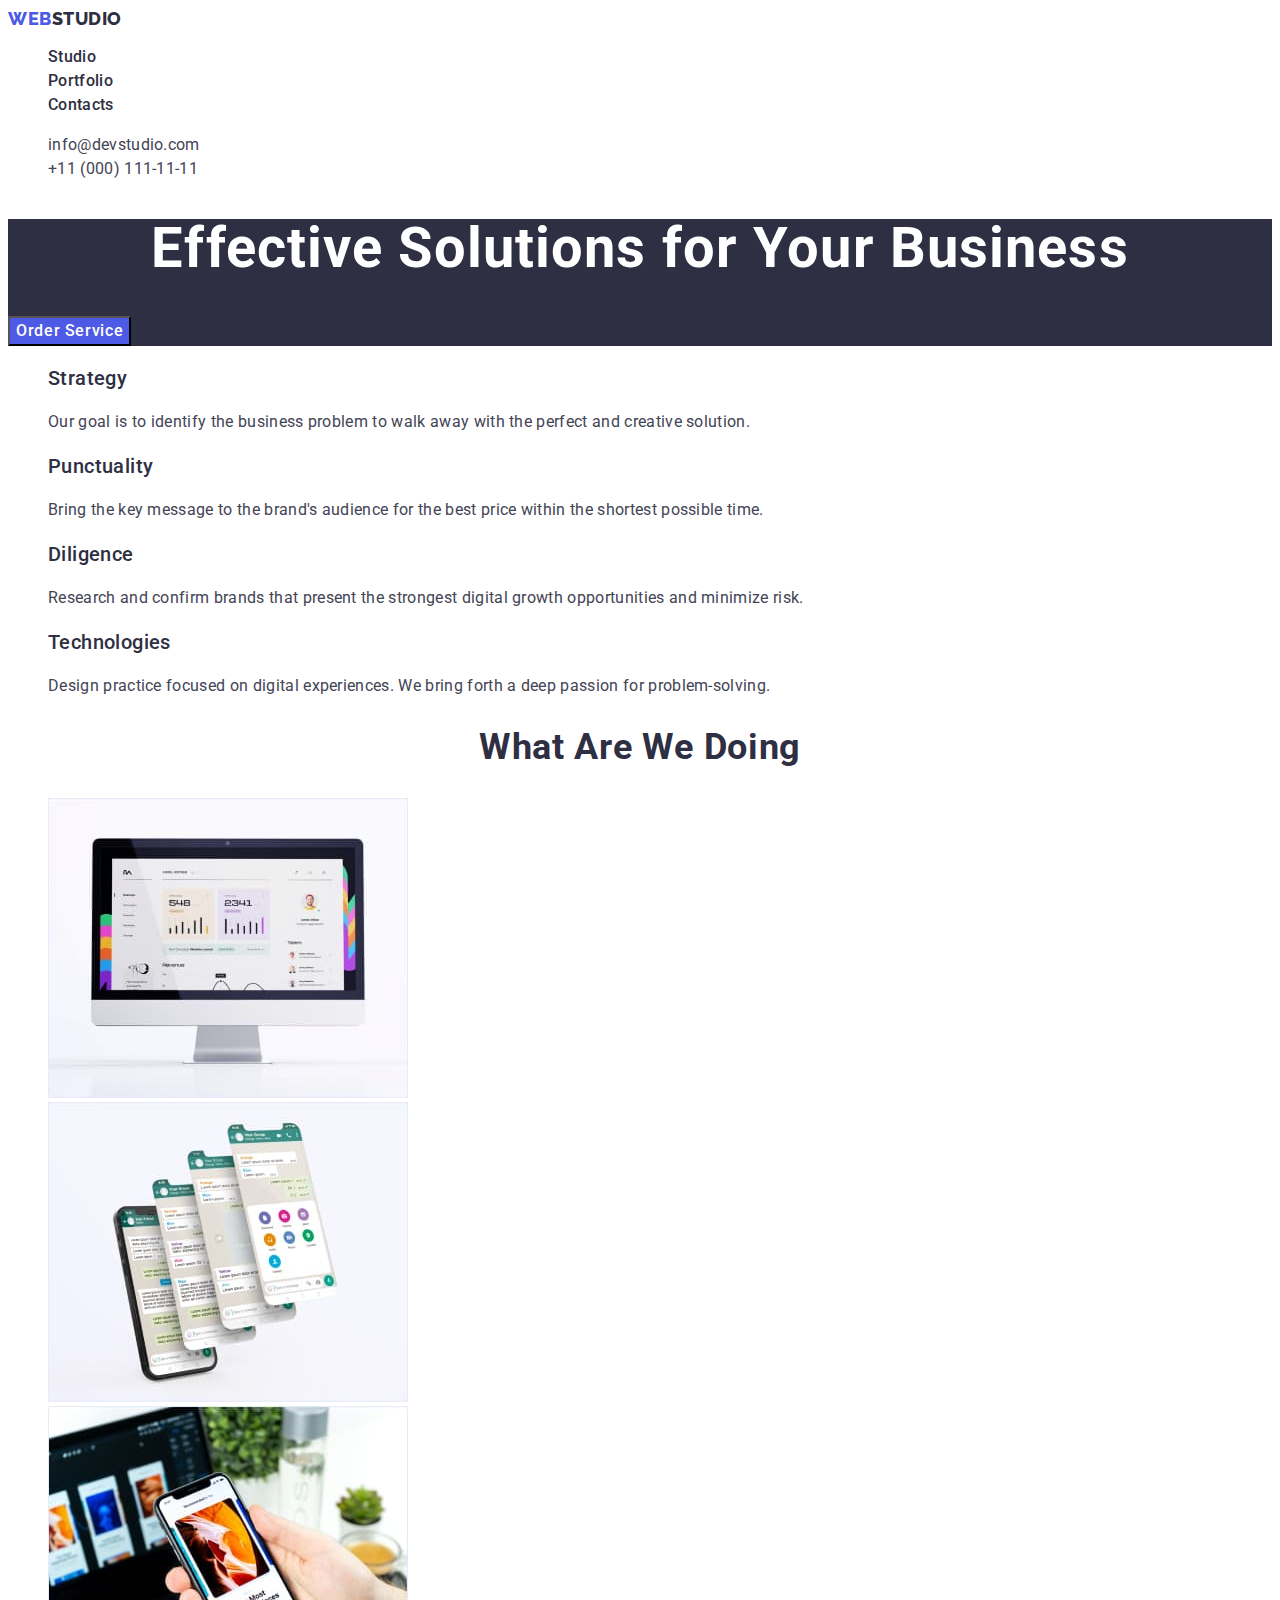
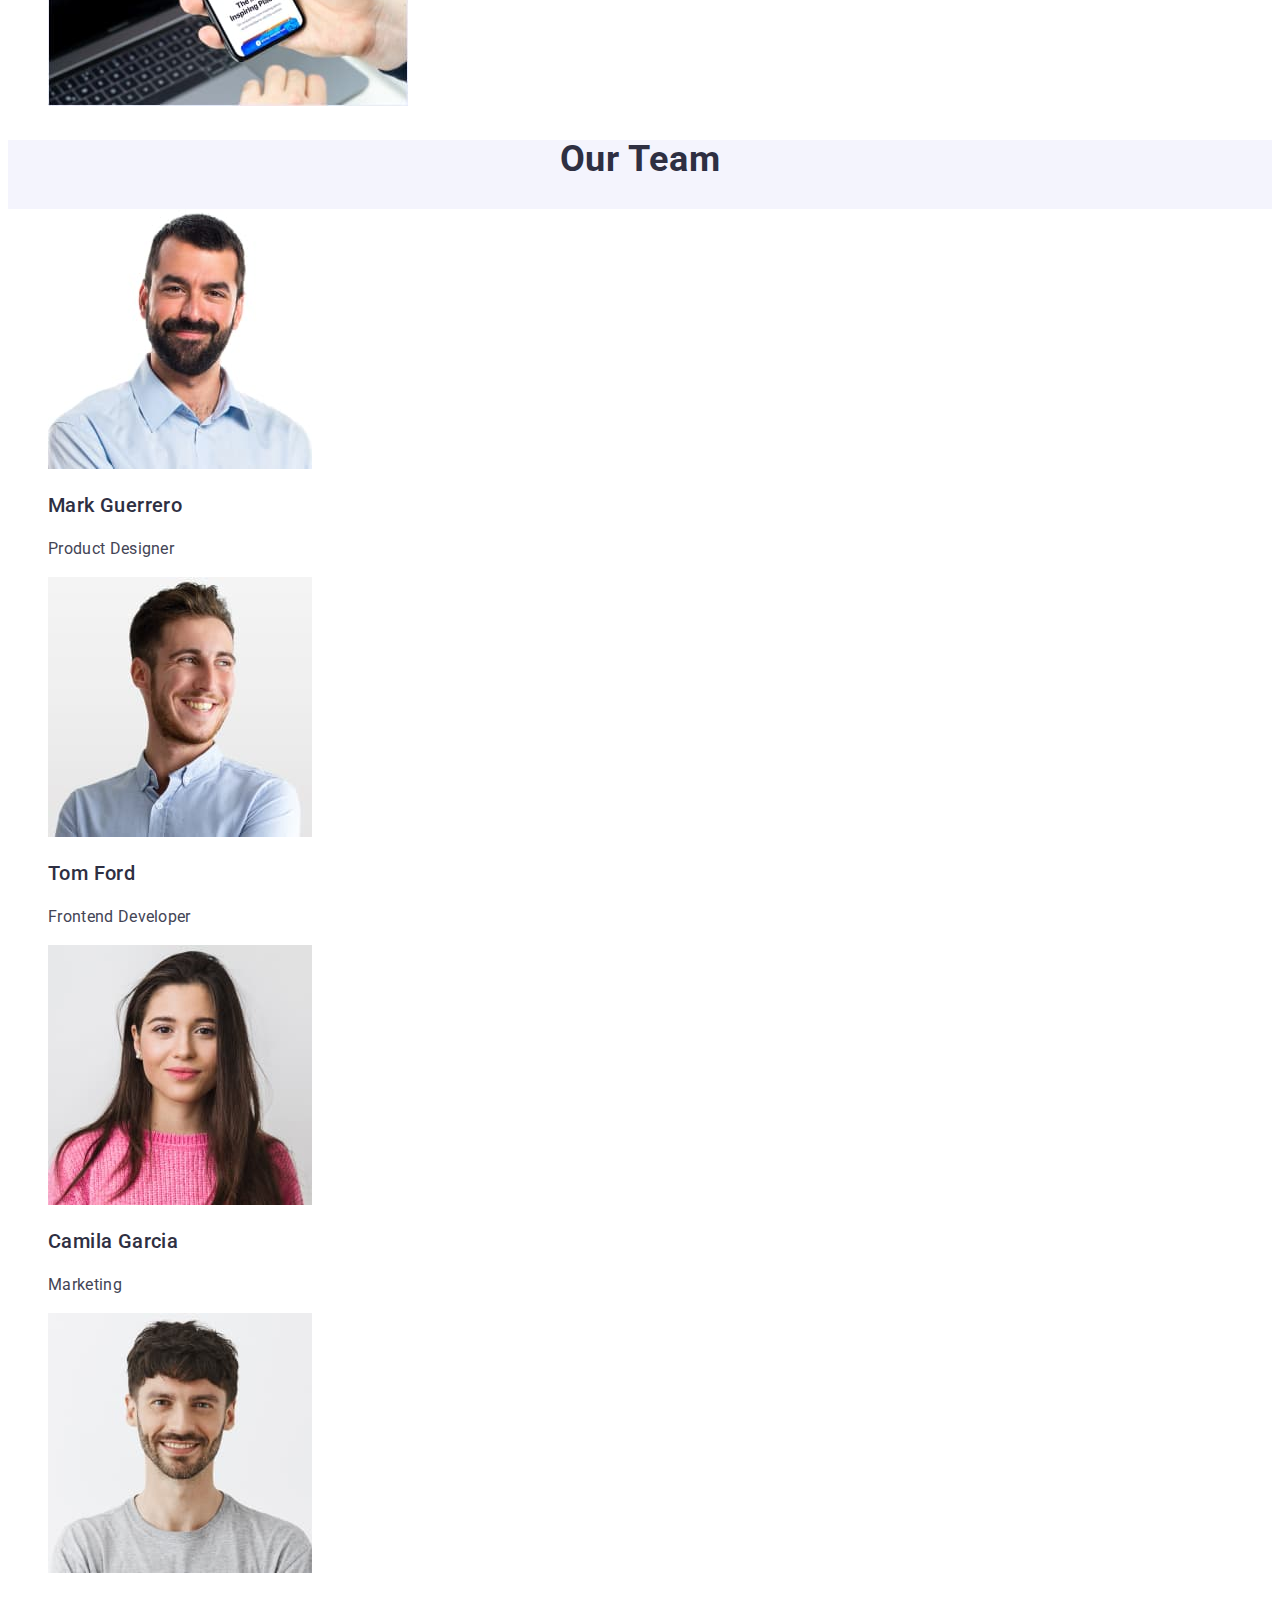
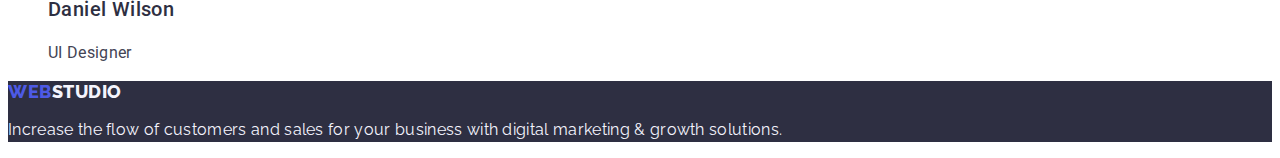
==== commit b6384345: "check hw2" ====
--- a/index.html
+++ b/index.html
@@ -115,7 +115,7 @@
     </main>
 
     <footer class="footer">
-        <a href="./index.html" class="footer-logo link"><span>Web</span>Studio</a>
+        <a href="./index.html" class="footer-logo link">Web<span>Studio</span></a>
         <p class="footer-text">Increase the flow of customers and sales for your business with digital marketing &
             growth solutions.</p>
     </footer>
--- a/css/styles.css
+++ b/css/styles.css
@@ -215,15 +215,18 @@
 }
 
 .footer-logo span {
-    color: #f4f4fd;
+    color: #F4F4FD;
 }
 
 .footer-text {
     font-family: 'Raleway', sans-serif;
     font-size: 16px;
-    line-height: 1.5;
-    letter-spacing: 0.02em;
-    color: #4d5ae5;
+    font-style: normal;
+    font-weight: 400;
+    line-height: 1.5;
+    letter-spacing: 0.02em;
+    color: #F4F4FD;
+
 }
 
 
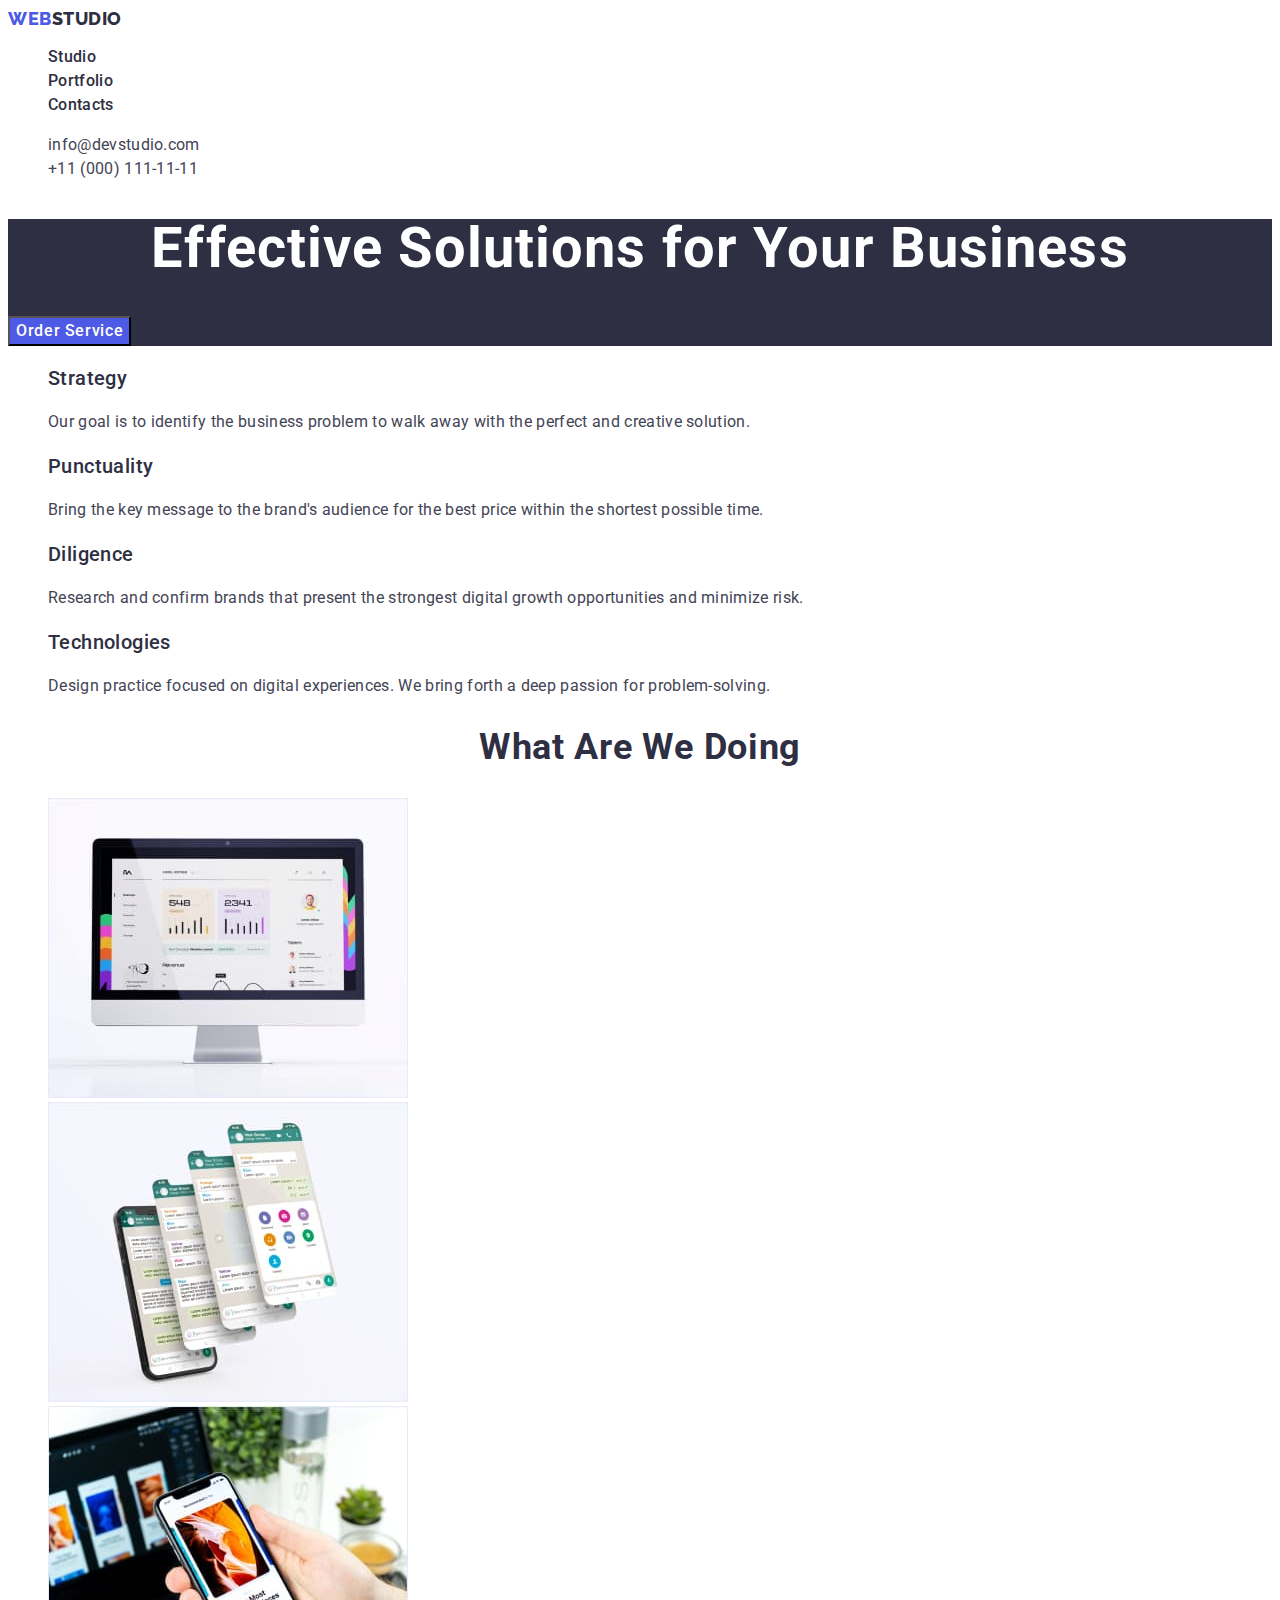
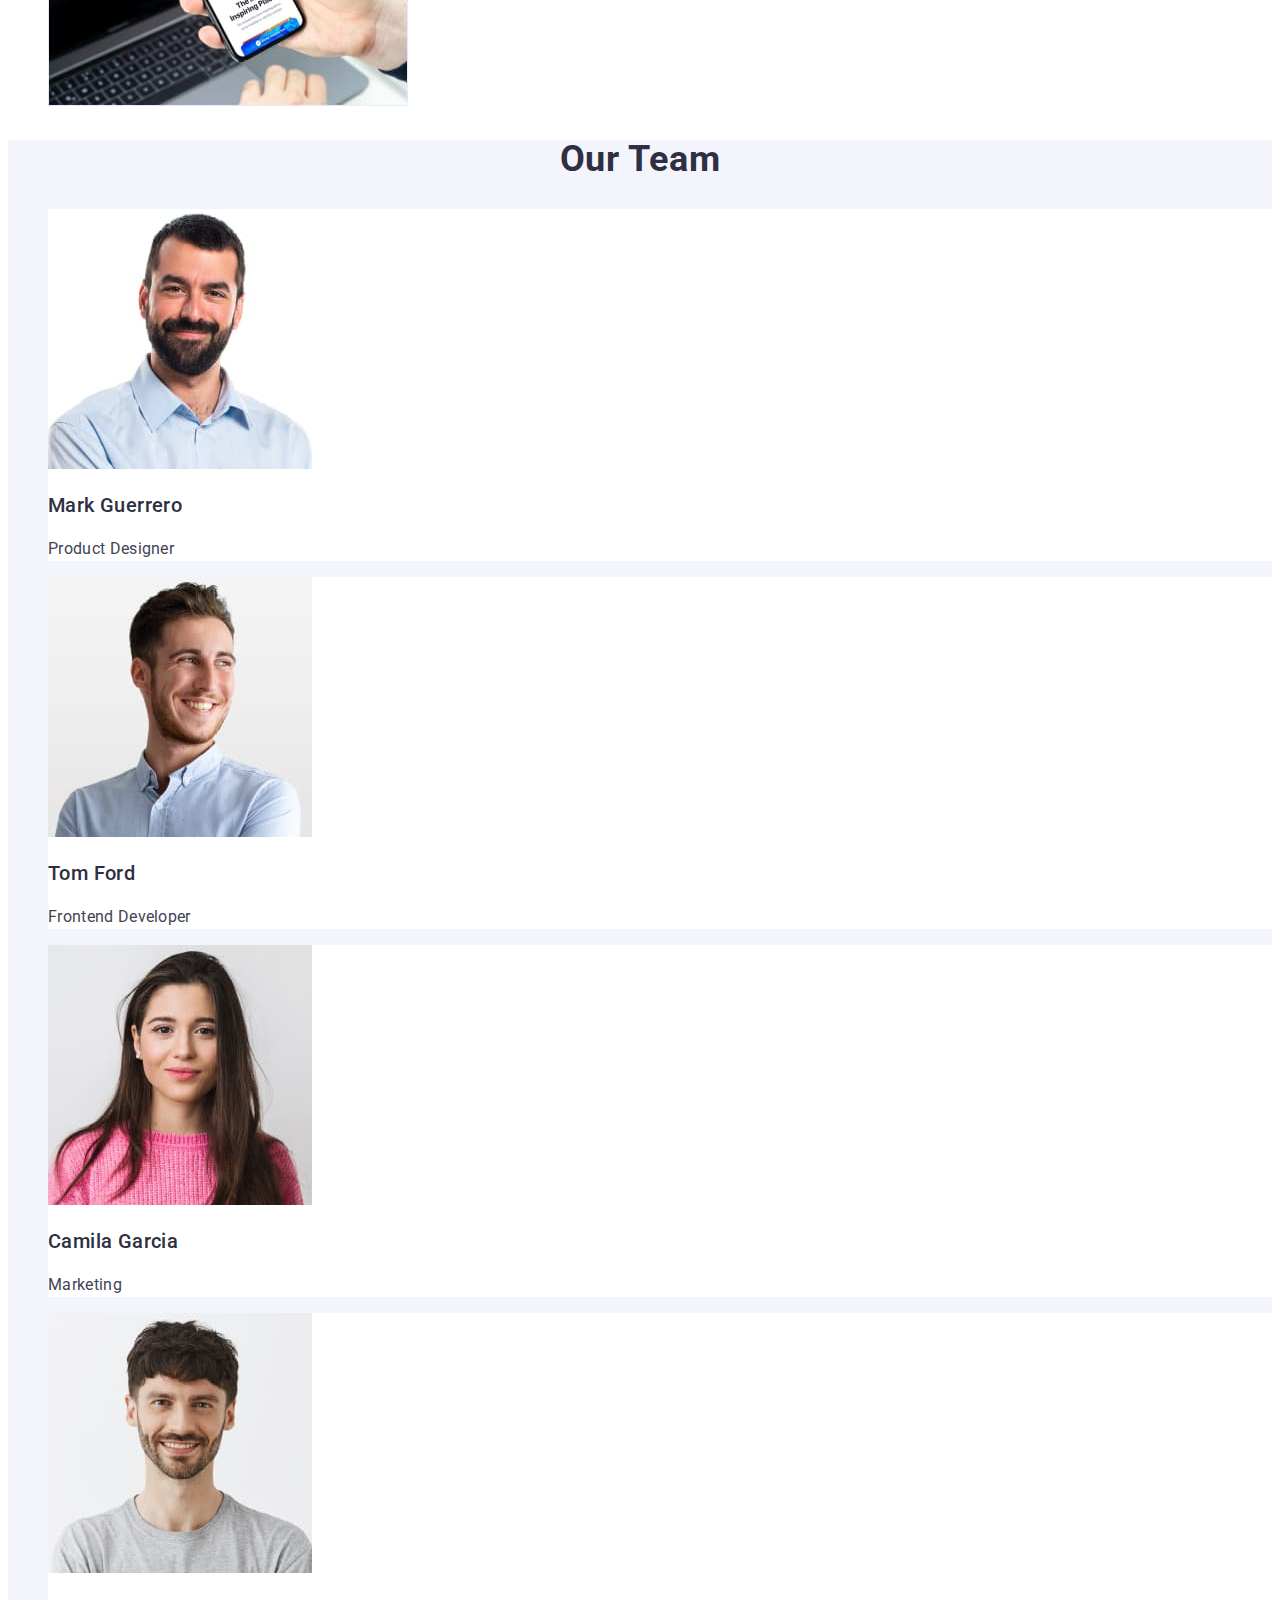
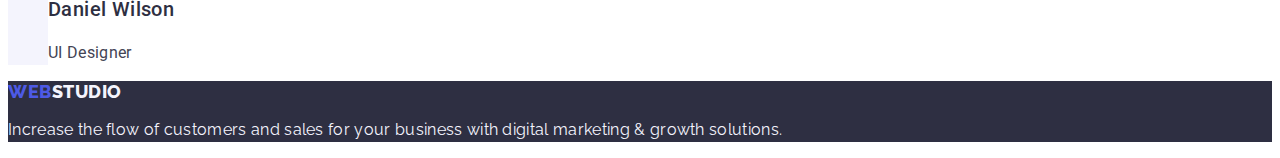
==== commit e1c82f49: "check hw2" ====
--- a/index.html
+++ b/index.html
@@ -115,7 +115,7 @@
     </main>
 
     <footer class="footer">
-        <a href="./index.html" class="footer-logo link">Web<span>Studio</span></a>
+        <a href="./index.html" class="footer-logo link">Web<span class="footer-logo-span">Studio</span></a>
         <p class="footer-text">Increase the flow of customers and sales for your business with digital marketing &
             growth solutions.</p>
     </footer>
--- a/css/styles.css
+++ b/css/styles.css
@@ -175,11 +175,11 @@
     color: var(--title-color-dark);
 }
 
-.team-list {
+.team-list {}
+
+.team-item {
     background-color: #FFFFFF;
 }
-
-.team-item {}
 
 .team-item-img {}
 
@@ -205,7 +205,7 @@
 }
 
 .footer-logo {
-    font-family: 'Raleway';
+    font-family: "Raleway", sans-serif;
     font-weight: 800;
     font-size: 18px;
     line-height: 1.17;
@@ -241,16 +241,16 @@
 .filters-item {}
 
 .filters-btn {
-    font-family: 'Roboto';
     font-weight: 500;
     font-size: 16px;
     line-height: 1.5;
     color: #4D5AE5;
     background: #F4F4FD;
     cursor: pointer;
-}
-
-.filters-btn:active,
+    letter-spacing: 0.04em;
+}
+
+.filters-btn:hover,
 .filters-btn:focus {
     color: #FFFFFF;
     background: #404BBF;
